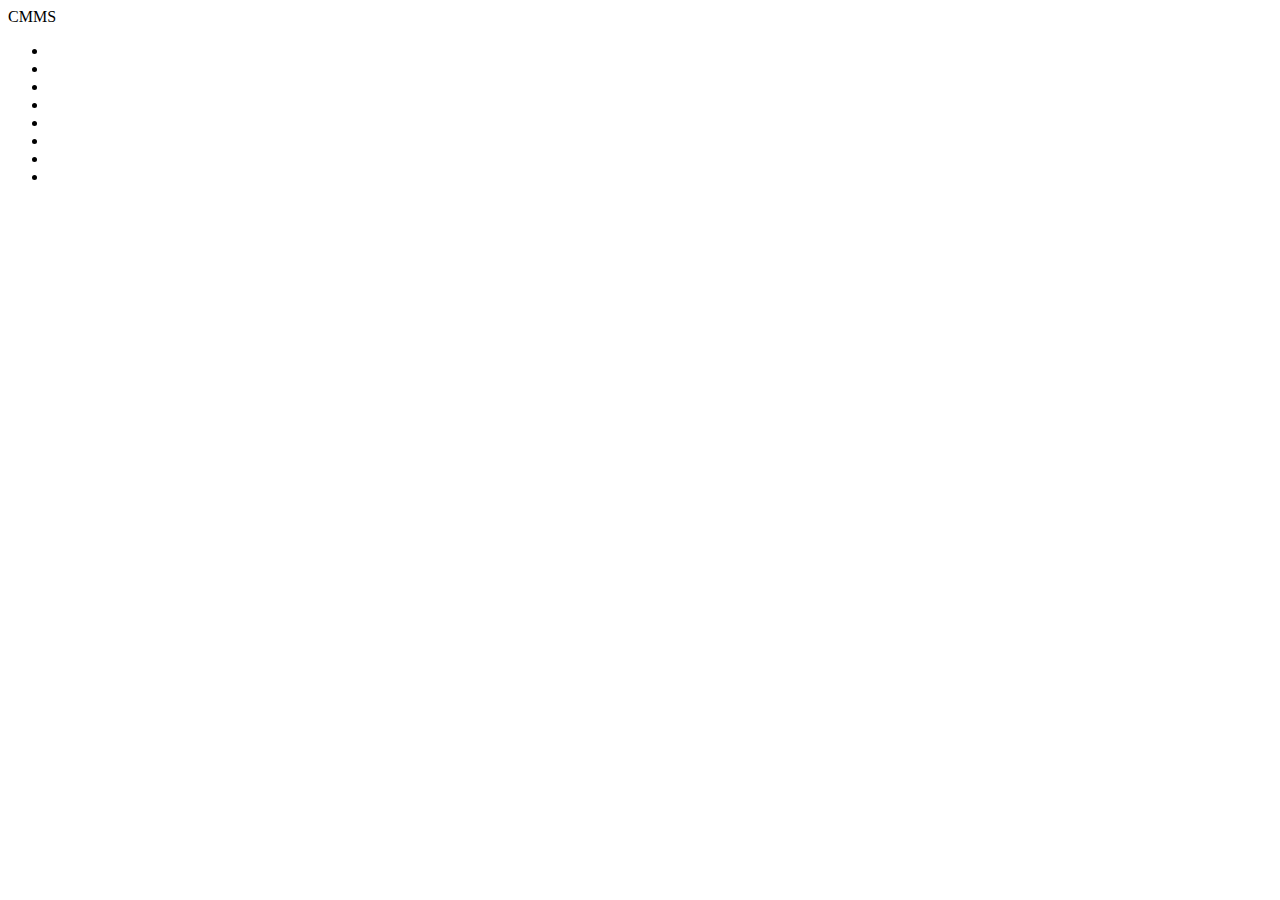
==== assets/index.html @ a40ca6f9 "general update" ====
<!doctype html>
<html lang="en" ng-app="cmms">
  <head>
    <meta charset="utf-8" />
    <meta http-equiv="X-UA-Compatible" content="IE=edge">
    <!--Let browser know website is optimized for mobile-->
    <meta name="viewport" content="width=device-width, initial-scale=1, maximum-scale=1, user-scalable=no">

    <title>CMMS v.3</title>

    <!-- Fonts -->
    <!-- <link rel="stylesheet" href="fonts/Roboto.css">    -->
    <!-- <link rel="stylesheet" href="fonts/Ubuntu.css">    -->
    <link type="text/css" rel="stylesheet" href="css/materialize.css"  media="screen,projection"/>
    <link href="css/app.css" rel="stylesheet" type="text/css">
    <link rel="icon" href="img/favicon.ico" type="image/x-icon">

		<!-- Third Party Scripts -->
    <script type="text/javascript" src="js/jquery.js"></script>
    <script type="text/javascript" src="js/materialize.js"></script>
  </head>

<body id="app">
  <!-- basic layout in here -->
  <div class="row fullscreen" id="layout">
  
    <!-- Nav Bar -->  
    <nav class="blue-grey darken-2">
      <div class="brand-logo">CMMS</div>
      <ul class="right">
        <li id="d-site"></li>
        <li> </li>
        <li> </li>
        <li id="d-username"></li>
        <li> </li>
        <li id="d-role"></li>
        <li> </li>
        <li>
          <a href="#" id="logoutbtn" style="display: none;">Logout</a>
        </li>
      </ul>
    </nav>

    <!-- Temp Splash Screen -->
    <div class="row" id="splash" class="visible">
      <img src="img/sbs01.jpg" alt="">
    </div>

    <!-- Login Screen, initially hidden -->
    <div class="container" id="loginform" style="display:none">
      <form action="#">
      <div class="row">
        <div class="col s6 offset-s3">
          <h3 class="center-align">Login</h3>        
          <div class="row">
            <div class="input-field col s12">
              <input id="l-username" type="text" class="validate" placeholder="User Name">
              <label for="l-username" class="active">User Name</label>
            </div>
          </div>
          <div class="row">
            <div class="input-field col s12">
              <input id="l-passwd" type="password" class="validate" placeholder="Password">
              <label for="l-passwd" class="active">Password</label>
            </div>
          </div>
          <div class="row">
            <div class="input-field col s6">
              <input id="l-remember" type="checkbox">
              <label for="l-remember">Remember Me ?</label>
            </div>
            <div class="input-field col s6">
              <button id="l-loginbtn" class="btn btn-large waves-effect waves-light" name="Login" type="submit">Login</button>
            </div>
          </div>
        </div>
      </div>
      </form>
    </div>

  </div>

</body>

<!-- Our App -->
<script src="app.js"></script>

</html>
---- assets/css/app.css ----
// Application level CSS

.fullscreen {
	height: 100vh;
}

.sidebar {
	/*width: 240px;*/
	overflow: auto;
	height: 100%;
}

.sidebar a {
	//font-weight: bold;
	color: white;	
	padding: 20px;
	line-height: 40px;
	font-weight: 900;
}

.sidebar a :hover {
		background-color: red;
}

.visible,
.hidden {
  overflow: hidden;
  /* This container should not have padding, borders, etc. */
}
.visible {
  visibility: visible;
  opacity: 1;
  transition: opacity 1s linear;
}
.hidden {
  visibility: hidden;
  opacity: 0;
  transition: visibility 0s 1s, opacity 1s linear;
}
.visible > div,
.hidden > div {
  /* Put any padding, border, min-height, etc. here. */
}
.hidden > div {
  margin-top: -10000px;
  transition: margin-top 0s 1s;
}
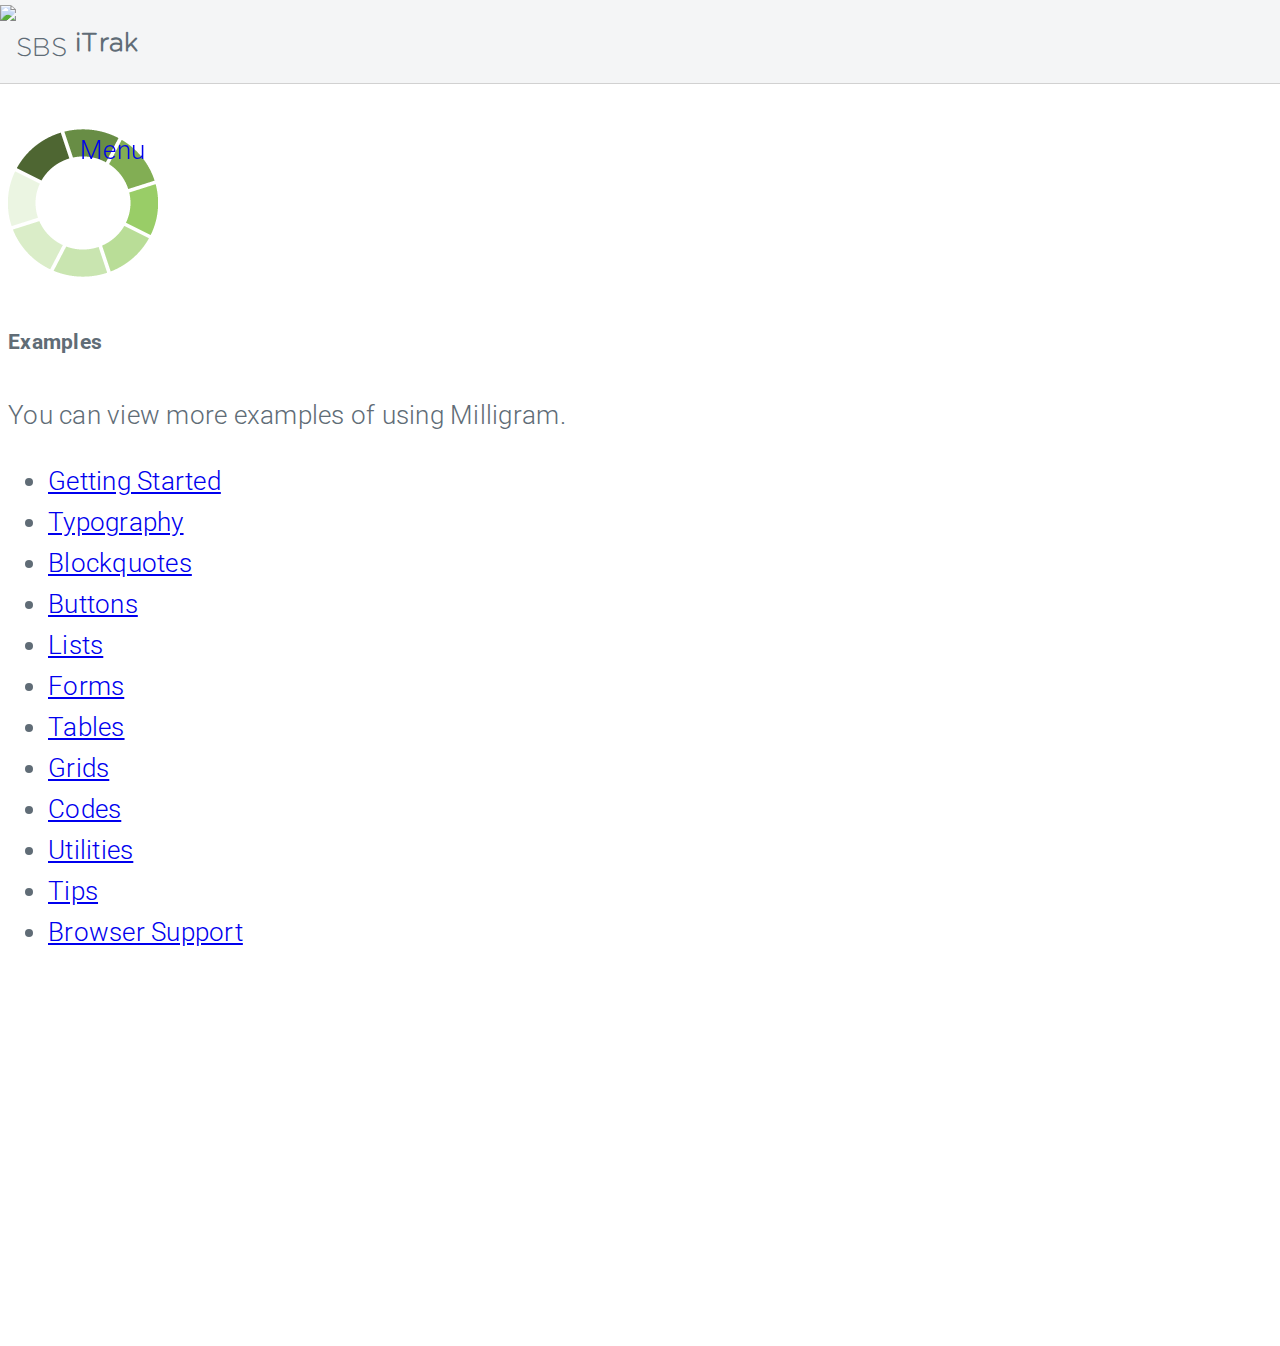
==== commit 2134be51: "milligram FTW" ====
--- a/assets/index.html
+++ b/assets/index.html
@@ -11,74 +11,100 @@
     <!-- Fonts -->
     <!-- <link rel="stylesheet" href="fonts/Roboto.css">    -->
     <!-- <link rel="stylesheet" href="fonts/Ubuntu.css">    -->
-    <link type="text/css" rel="stylesheet" href="css/materialize.css"  media="screen,projection"/>
-    <link href="css/app.css" rel="stylesheet" type="text/css">
+    <!-- <link type="text/css" rel="stylesheet" href="css/materialize.css"  media="screen,projection"/> -->
+    <link type="text/css" rel="stylesheet" href="css/normalize.css"/>
+    <link type="text/css" rel="stylesheet" href="css/milligram.min.css"/>
+    <link type="text/css" href="css/m-style.css" rel="stylesheet">
+
+    <!-- <link type="text/css" href="css/app.css" rel="stylesheet"> -->
+    <!-- <link rel="stylesheet" type="text/css" href="css/gridforms.css">   -->
+
     <link rel="icon" href="img/favicon.ico" type="image/x-icon">
+    <!-- <link href="https://fonts.googleapis.com/icon?family=Material+Icons" rel="stylesheet"> -->
 
-		<!-- Third Party Scripts -->
+    <link rel="stylesheet" href="https://fonts.googleapis.com/css?family=Roboto:300,300italic,700,700italic">
+    <link rel="stylesheet" href="https://cdnjs.cloudflare.com/ajax/libs/font-awesome/4.5.0/css/font-awesome.min.css">
+
+    <!-- Third Party Scripts -->    
+<!-- 
+    Material Design
     <script type="text/javascript" src="js/jquery.js"></script>
     <script type="text/javascript" src="js/materialize.js"></script>
+    <script type="text/javascript" src="js/gridforms.js"></script>
+ -->
   </head>
 
 <body id="app">
   <!-- basic layout in here -->
-  <div class="row fullscreen" id="layout">
-  
-    <!-- Nav Bar -->  
-    <nav class="blue-grey darken-2">
-      <div class="brand-logo">CMMS</div>
-      <ul class="right">
-        <li id="d-site"></li>
-        <li> </li>
-        <li> </li>
-        <li id="d-username"></li>
-        <li> </li>
-        <li id="d-role"></li>
-        <li> </li>
-        <li>
-          <a href="#" id="logoutbtn" style="display: none;">Logout</a>
-        </li>
-      </ul>
-    </nav>
+  <div class="wrapper">
+
+      <nav class="navigation">
+        <section class="container">
+
+          <a class="navigation-title" href="/">
+            <img class="img" src="img/logo.png" height="30" alt="SBS" title="SBS">
+            <h1 class="title">iTrak</h1>
+          </a>
+
+          <ul class="navigation-list float-right">
+            <li class="navigation-item">
+              <a class="navigation-link" href="#popover-grid" data-popover>Menu</a>
+              <div class="popover" style="display: none" id="popover-grid">
+                <ul class="popover-list">
+                  <li class="popover-item"><a class="popover-link" href="https://milligram.github.io/#getting-started" title="Getting Started">Getting Started</a></li>
+                  <li class="popover-item"><a class="popover-link" href="https://milligram.github.io/#typography" title="Typography">Typography</a></li>
+                  <li class="popover-item"><a class="popover-link" href="https://milligram.github.io/#blockquotes" title="Blockquotes">Blockquotes</a></li>
+                  <li class="popover-item"><a class="popover-link" href="https://milligram.github.io/#buttons" title="Buttons">Buttons</a></li>
+                  <li class="popover-item"><a class="popover-link" href="https://milligram.github.io/#lists" title="Lists">Lists</a></li>
+                  <li class="popover-item"><a class="popover-link" href="https://milligram.github.io/#forms" title="Forms">Forms</a></li>
+                  <li class="popover-item"><a class="popover-link" href="https://milligram.github.io/#tables" title="Tables">Tables</a></li>
+                  <li class="popover-item"><a class="popover-link" href="https://milligram.github.io/#grids" title="Grids">Grids</a></li>
+                  <li class="popover-item"><a class="popover-link" href="https://milligram.github.io/#codes" title="Codes">Codes</a></li>
+                  <li class="popover-item"><a class="popover-link" href="https://milligram.github.io/#utilities" title="Utilities">Utilities</a></li>
+                  <li class="popover-item"><a class="popover-link" href="https://milligram.github.io/#tips" title="Tips">Tips</a></li>
+                  <li class="popover-item"><a class="popover-link" href="https://milligram.github.io/#browser-support" title="Browser Support">Browser Support</a></li>
+                  <li class="popover-item"><a class="popover-link" href="https://milligram.github.io/#examples" title="Examples">Examples</a></li>
+                  <li class="popover-item"><a class="popover-link" href="https://milligram.github.io/#contributing" title="Contributing">Contributing</a></li>
+                </ul>
+              </div>
+            </li>
+          </ul>
+
+          <a class="navigation-link" href="#" id="logoutbtn" style="display: none;">
+            <h1 class="title">Logout</h1>
+          </a>
+
+  </section>
+  </nav>
+  </div>
 
     <!-- Temp Splash Screen -->
-    <div class="row" id="splash" class="visible">
-      <img src="img/sbs01.jpg" alt="">
-    </div>
+  <main>
+      <section class="container" id="examples">
+        <img src="img/ajax-loader.gif" alt="">
+        <h5 class="title">Examples</h5>
+        <p>You can view more examples of using Milligram.</p>
+        <p>
+          <ul>
+            <li><a href="https://milligram.github.io/#getting-started" title="Getting Started">Getting Started</a></li>
+            <li><a href="https://milligram.github.io/#typography" title="Typography">Typography</a></li>
+            <li><a href="https://milligram.github.io/#blockquotes" title="Blockquotes">Blockquotes</a></li>
+            <li><a href="https://milligram.github.io/#buttons" title="Buttons">Buttons</a></li>
+            <li><a href="https://milligram.github.io/#lists" title="Lists">Lists</a></li>
+            <li><a href="https://milligram.github.io/#forms" title="Forms">Forms</a></li>
+            <li><a href="https://milligram.github.io/#tables" title="Tables">Tables</a></li>
+            <li><a href="https://milligram.github.io/#grids" title="Grids">Grids</a></li>
+            <li><a href="https://milligram.github.io/#codes" title="Codes">Codes</a></li>
+            <li><a href="https://milligram.github.io/#utilities" title="Utilities">Utilities</a></li>
+            <li><a href="https://milligram.github.io/#tips" title="Tips">Tips</a></li>
+            <li><a href="https://milligram.github.io/#browser-support" title="Browser Support">Browser Support</a></li>
+          </ul>
+        </p>
+      </section>
 
-    <!-- Login Screen, initially hidden -->
-    <div class="container" id="loginform" style="display:none">
-      <form action="#">
-      <div class="row">
-        <div class="col s6 offset-s3">
-          <h3 class="center-align">Login</h3>        
-          <div class="row">
-            <div class="input-field col s12">
-              <input id="l-username" type="text" class="validate" placeholder="User Name">
-              <label for="l-username" class="active">User Name</label>
-            </div>
-          </div>
-          <div class="row">
-            <div class="input-field col s12">
-              <input id="l-passwd" type="password" class="validate" placeholder="Password">
-              <label for="l-passwd" class="active">Password</label>
-            </div>
-          </div>
-          <div class="row">
-            <div class="input-field col s6">
-              <input id="l-remember" type="checkbox">
-              <label for="l-remember">Remember Me ?</label>
-            </div>
-            <div class="input-field col s6">
-              <button id="l-loginbtn" class="btn btn-large waves-effect waves-light" name="Login" type="submit">Login</button>
-            </div>
-          </div>
-        </div>
-      </div>
-      </form>
-    </div>
-
-  </div>
+      <div class="container">
+    </div>  
+  </main>
 
 </body>
 
--- a/assets/css/m-style.css
+++ b/assets/css/m-style.css
@@ -0,0 +1,591 @@
+
+/* Fonts
+// â€“â€“â€“â€“â€“â€“â€“â€“â€“â€“â€“â€“â€“â€“â€“â€“â€“â€“â€“â€“â€“â€“â€“â€“â€“â€“â€“â€“â€“â€“â€“â€“â€“â€“â€“â€“â€“â€“â€“â€“â€“â€“â€“â€“â€“â€“â€“â€“â€“â€“ */
+
+/*
+	Copyright (C) 2011-2015 Hoefler & Co.
+	This software is the property of Hoefler & Co. (H&Co).
+	Your right to access and use this software is subject to the
+	applicable License Agreement, or Terms of Service, that exists
+	between you and H&Co. If no such agreement exists, you may not
+	access or use this software for any purpose.
+	This software may only be hosted at the locations specified in
+	the applicable License Agreement or Terms of Service, and only
+	for the purposes expressly set forth therein. You may not copy,
+	modify, convert, create derivative works from or distribute this
+	software in any way, or make it accessible to any third party,
+	without first obtaining the written permission of H&Co.
+	For more information, please visit us at http://typography.com.
+	171247-88474-20150623
+
+*/
+
+@font-face{ font-family: "Gotham Rounded A"; src: url([data-uri]); font-weight:300; font-style:normal; } @font-face{ font-family: "Gotham Rounded B"; src: url([data-uri]); font-weight:300; font-style:normal; }
+
+body {
+  color: #606c76;
+  font-family: "Roboto", "Helvetica Neue", "Helvetica", "Arial", sans-serif;
+  font-size: 1.6em;
+  font-weight: 300;
+  letter-spacing: 0.01em;
+  line-height: 1.6;
+}
+
+
+/* Base
+// â€“â€“â€“â€“â€“â€“â€“â€“â€“â€“â€“â€“â€“â€“â€“â€“â€“â€“â€“â€“â€“â€“â€“â€“â€“â€“â€“â€“â€“â€“â€“â€“â€“â€“â€“â€“â€“â€“â€“â€“â€“â€“â€“â€“â€“â€“â€“â€“â€“â€“ */
+
+img {
+	max-width: 100%;
+}
+.wrapper {
+	position: relative;
+	display: block;
+	width: 100%;
+	overflow: hidden;
+}
+
+
+/* Sections
+// â€“â€“â€“â€“â€“â€“â€“â€“â€“â€“â€“â€“â€“â€“â€“â€“â€“â€“â€“â€“â€“â€“â€“â€“â€“â€“â€“â€“â€“â€“â€“â€“â€“â€“â€“â€“â€“â€“â€“â€“â€“â€“â€“â€“â€“â€“â€“â€“â€“â€“ */
+
+.container {
+	/*border-top: .1rem solid #d1d1d1;*/
+	padding-top: 7.5rem;
+	padding-bottom: 7.5rem;
+	margin-bottom: 0;
+	max-width: 80.0rem;
+}
+.example .row, .example.row, .example form {
+	margin-bottom: 0;
+}
+.example h1, .example h2, .example h3, .example h4, .example h5, .example h6 {
+	margin-bottom: 1rem;
+}
+
+
+/* Footer
+// â€“â€“â€“â€“â€“â€“â€“â€“â€“â€“â€“â€“â€“â€“â€“â€“â€“â€“â€“â€“â€“â€“â€“â€“â€“â€“â€“â€“â€“â€“â€“â€“â€“â€“â€“â€“â€“â€“â€“â€“â€“â€“â€“â€“â€“â€“â€“â€“â€“â€“ */
+
+.footer .container {
+	padding-bottom: 0;
+	padding-top: 0;
+}
+
+
+/* Header
+// â€“â€“â€“â€“â€“â€“â€“â€“â€“â€“â€“â€“â€“â€“â€“â€“â€“â€“â€“â€“â€“â€“â€“â€“â€“â€“â€“â€“â€“â€“â€“â€“â€“â€“â€“â€“â€“â€“â€“â€“â€“â€“â€“â€“â€“â€“â€“â€“â€“â€“ */
+
+.header {
+	background-color: #f4f5f6;
+	padding-top: 1rem;
+}
+@media (min-width: 40.0rem) {
+	.header {
+		padding-top: 5rem;
+	}
+}
+.header .container {
+	position: relative;
+	border-top: 0;
+	text-align: center;
+}
+.header .title {
+	font-family: 'Gotham Rounded A', 'Gotham Rounded B', 'Helvetica Neue', Arial, sans-serif;
+}
+.header .img {
+	height: 15.0rem;
+	margin-bottom: 2rem;
+}
+.header + section {
+	border-top: 0;
+}
+.header .button {
+	margin-top: 2rem;
+	margin-bottom: 4rem;
+}
+@media (min-width: 40.0rem) {
+	.header .button {
+		margin-top: 2rem;
+		margin-bottom: 4rem;
+	}
+}
+
+
+/* Grid
+// â€“â€“â€“â€“â€“â€“â€“â€“â€“â€“â€“â€“â€“â€“â€“â€“â€“â€“â€“â€“â€“â€“â€“â€“â€“â€“â€“â€“â€“â€“â€“â€“â€“â€“â€“â€“â€“â€“â€“â€“â€“â€“â€“â€“â€“â€“â€“â€“â€“â€“ */
+
+.column-demo {
+	background: #d1d1d1;
+	display: block;
+	text-align: center;
+	border-radius: .4rem;
+	font-size: 1rem;
+	text-transform: uppercase;
+	height: 3.0rem;
+	line-height: 3.0rem;
+	margin-bottom: 2.5rem;
+	font-weight: 600;
+	letter-spacing: .1rem;
+}
+
+
+/* Typography
+// â€“â€“â€“â€“â€“â€“â€“â€“â€“â€“â€“â€“â€“â€“â€“â€“â€“â€“â€“â€“â€“â€“â€“â€“â€“â€“â€“â€“â€“â€“â€“â€“â€“â€“â€“â€“â€“â€“â€“â€“â€“â€“â€“â€“â€“â€“â€“â€“â€“â€“ */
+
+.heading-font-size {
+	font-size: 1.2rem;
+	color: #999;
+	letter-spacing: normal;
+}
+
+
+/* Form
+// â€“â€“â€“â€“â€“â€“â€“â€“â€“â€“â€“â€“â€“â€“â€“â€“â€“â€“â€“â€“â€“â€“â€“â€“â€“â€“â€“â€“â€“â€“â€“â€“â€“â€“â€“â€“â€“â€“â€“â€“â€“â€“â€“â€“â€“â€“â€“â€“â€“â€“ */
+
+.example-send-yourself-copy {
+	float: right;
+	margin-top: 1.2rem;
+}
+
+.remember-me {
+	float: right;
+	margin-top: 1.2rem;
+}
+
+
+/* Tips
+// â€“â€“â€“â€“â€“â€“â€“â€“â€“â€“â€“â€“â€“â€“â€“â€“â€“â€“â€“â€“â€“â€“â€“â€“â€“â€“â€“â€“â€“â€“â€“â€“â€“â€“â€“â€“â€“â€“â€“â€“â€“â€“â€“â€“â€“â€“â€“â€“â€“â€“ */
+
+.button-black {
+	background-color: black;
+	border-color: black;
+}
+.button-black.button-outline {
+	color: black;
+}
+.button-black.button-clear {
+	color: black;
+}
+
+.button-large {
+	font-size: 1.4rem;
+	height: 4.5rem;
+	line-height: 4.5rem;
+	padding: 0 2rem;
+}
+
+.button-small {
+	font-size: .8rem;
+	height: 2.8rem;
+	line-height: 2.8rem;
+	padding: 0 1.5rem;
+}
+
+
+/* Snippets, Exemples
+// â€“â€“â€“â€“â€“â€“â€“â€“â€“â€“â€“â€“â€“â€“â€“â€“â€“â€“â€“â€“â€“â€“â€“â€“â€“â€“â€“â€“â€“â€“â€“â€“â€“â€“â€“â€“â€“â€“â€“â€“â€“â€“â€“â€“â€“â€“â€“â€“â€“â€“ */
+
+.example {
+	position: relative;
+	margin-top: 4rem;
+}
+.example-header {
+	font-weight: 600;
+	margin-top: 1.5rem;
+	margin-bottom: .5rem;
+}
+.example-description {
+	margin-bottom: 1.5rem;
+}
+.example-screenshot-wrapper {
+	display: block;
+	position: relative;
+	overflow: hidden;
+	border-radius: .6rem;
+	border: .1rem solid #d1d1d1;
+	height: 25.0rem;
+}
+.example-screenshot {
+	width: 100%;
+	height: auto;
+}
+.example-screenshot.coming-soon {
+	width: auto;
+	position: absolute;
+	background: #d1d1d1;
+	top: .5rem;
+	right: .5rem;
+	bottom: .5rem;
+	left: .5rem;
+}
+.example-screenshot-wrapper {
+	position: absolute;
+	width: 48%;
+	height: 100%;
+	left: 0;
+	max-height: none;
+}
+
+
+/* Navbar
+// â€“â€“â€“â€“â€“â€“â€“â€“â€“â€“â€“â€“â€“â€“â€“â€“â€“â€“â€“â€“â€“â€“â€“â€“â€“â€“â€“â€“â€“â€“â€“â€“â€“â€“â€“â€“â€“â€“â€“â€“â€“â€“â€“â€“â€“â€“â€“â€“â€“â€“ */
+
+.navigation {
+	left: 0;
+	max-width: 100%;
+	position: fixed;
+	right: 0;
+	top: 0;
+	max-width: 100vw;
+	z-index: 99;
+}
+/* Re-overiding the width 100% declaration to match size of% based container */
+.navigation .container {
+	padding-top: 0;
+	padding-bottom: 0;
+}
+.navigation {
+	background: #f4f5f6;
+	border-bottom: .1rem solid #d1d1d1;
+	display: block;
+	height: 5.2rem;
+	width: 100%;
+}
+.navigation-list {
+	list-style: none;
+	margin-bottom: 0;
+	margin-right: 5.0rem;
+}
+@media (min-width: 80.0rem) {
+	.navigation-list {
+		margin-right: 0;
+	}
+}
+.navigation-item {
+	float: left;
+	margin-bottom: 0;
+	margin-left: 2.5rem;
+	position: relative;
+}
+.navigation .img {
+	position: relative;
+	top: .3rem;
+	height: 2.0rem;
+}
+.navigation .title,
+.navigation-title {
+	color: #606c76;
+	display: inline;
+	font-family: 'Gotham Rounded A', 'Gotham Rounded B', 'Helvetica Neue', Arial, sans-serif;
+	line-height: 5.2rem;
+	font-size: 1.6rem;
+	padding: 0;
+	position: relative;
+	text-decoration: none;
+}
+.navigation-link {
+	display: inline;
+	line-height: 5.2rem;
+	font-size: 1.6rem;
+	padding: 0;
+	text-decoration: none;
+}
+.navigation-link.active {
+	color: #606c76;
+}
+
+/* Github */
+.github-corner {
+	border: 0;
+	color: #f4f5f6;
+	fill: #9b4dcA;
+	height: 5.2rem;
+	position: fixed;
+	right: 0;
+	z-index: 99;
+	top: 0;
+	width: 5.2rem;
+}
+.github-corner:hover .octo-arm {
+	-webkit-animation: octocat-wave 560ms infinite;
+	-moz-animation: octocat-wave 560ms infinite;
+	-ms-animation: octocat-wave 560ms infinite;
+	-o-animation: octocat-wave 560ms infinite;
+	animation: octocat-wave 560ms infinite;
+}
+@-webkit-keyframes octocat-wave {
+	0% , 50% {
+		-webkit-transform: rotate(0);
+		-moz-transform: rotate(0);
+		-ms-transform: rotate(0);
+		-o-transform: rotate(0);
+		transform: rotate(0);
+	}
+	25% , 75% {
+		-webkit-transform: rotate(-25deg);
+		-moz-transform: rotate(-25deg);
+		-ms-transform: rotate(-25deg);
+		-o-transform: rotate(-25deg);
+		transform: rotate(-25deg);
+	}
+}
+@-moz-keyframes octocat-wave {
+	0% , 50% {
+		-webkit-transform: rotate(0);
+		-moz-transform: rotate(0);
+		-ms-transform: rotate(0);
+		-o-transform: rotate(0);
+		transform: rotate(0);
+	}
+	25% , 75% {
+		-webkit-transform: rotate(-25deg);
+		-moz-transform: rotate(-25deg);
+		-ms-transform: rotate(-25deg);
+		-o-transform: rotate(-25deg);
+		transform: rotate(-25deg);
+	}
+}
+@-ms-keyframes octocat-wave {
+	0% , 50% {
+		-webkit-transform: rotate(0);
+		-moz-transform: rotate(0);
+		-ms-transform: rotate(0);
+		-o-transform: rotate(0);
+		transform: rotate(0);
+	}
+	25% , 75% {
+		-webkit-transform: rotate(-25deg);
+		-moz-transform: rotate(-25deg);
+		-ms-transform: rotate(-25deg);
+		-o-transform: rotate(-25deg);
+		transform: rotate(-25deg);
+	}
+}
+@-o-keyframes octocat-wave {
+	0% , 50% {
+		-webkit-transform: rotate(0);
+		-moz-transform: rotate(0);
+		-ms-transform: rotate(0);
+		-o-transform: rotate(0);
+		transform: rotate(0);
+	}
+	25% , 75% {
+		-webkit-transform: rotate(-25deg);
+		-moz-transform: rotate(-25deg);
+		-ms-transform: rotate(-25deg);
+		-o-transform: rotate(-25deg);
+		transform: rotate(-25deg);
+	}
+}
+@keyframes octocat-wave {
+	0% , 50% {
+		-webkit-transform: rotate(0);
+		transform: rotate(0);
+	}
+	25% , 75% {
+		-webkit-transform: rotate(-25deg);
+		transform: rotate(-25deg);
+	}
+}
+
+
+/* Popover
+// â€“â€“â€“â€“â€“â€“â€“â€“â€“â€“â€“â€“â€“â€“â€“â€“â€“â€“â€“â€“â€“â€“â€“â€“â€“â€“â€“â€“â€“â€“â€“â€“â€“â€“â€“â€“â€“â€“â€“â€“â€“â€“â€“â€“â€“â€“â€“â€“â€“â€“ */
+
+.popover.popover-open {
+	display: block;
+}
+.popover {
+	background: #fff;
+	border: .1rem solid #d1d1d1;
+	border-radius: .4rem;
+	display: none;
+	left: 50%;
+	min-width: 13.4rem;
+	position: absolute;
+	top: 94%;
+	-webkit-filter: drop-shadow(0 0 .6rem rgba(0,0,0,.1));
+	-moz-filter: drop-shadow(0 0 .6rem rgba(0,0,0,.1));
+	filter: drop-shadow(0 0 .6rem rgba(0,0,0,.1));
+	-webkit-transform: translateX(-50%);
+	-moz-transform: translateX(-50%);
+	-ms-transform: translateX(-50%);
+	transform: translateX(-50%);
+}
+.popover-item:first-child .popover-link:after, .popover-item:first-child .popover-link:before {
+	bottom: 100%;
+	left: 50%;
+	border: solid transparent;
+	content: ' ';
+	height: 0;
+	width: 0;
+	position: absolute;
+	pointer-events: none;
+}
+.popover-item:first-child .popover-link:after {
+	border-color: transparent;
+	border-bottom-color: #fff;
+	border-width: 1.0rem;
+	margin-left: -1.0rem;
+}
+.popover-item:first-child .popover-link:before {
+	border-color: rgba(238, 238, 238, 0);
+	border-bottom-color: #d1d1d1;
+	border-width: 1.1rem;
+	margin-left: -1.1rem;
+}
+.popover-list {
+	padding: 0;
+	margin: 0;
+	list-style: none;
+}
+.popover-item {
+	padding: 0;
+	margin: 0;
+}
+.popover-link {
+	position: relative;
+	color: #606c76;
+	display: block;
+	padding: .8rem 2.0rem;
+	border-bottom: .1rem solid #d1d1d1;
+	text-decoration: none;
+	font-size: 1.2rem;
+	text-align: center;
+}
+.popover-item:first-child .popover-link {
+	border-radius: .4rem .4rem 0 0;
+}
+.popover-item:last-child .popover-link {
+	border-radius: 0 0 .4rem .4rem;
+	border-bottom-width: 0;
+}
+.popover-link:hover {
+	color: #ffffff;
+	background: #9b4dca;
+}
+.popover-link:hover, .popover-item:first-child .popover-link:hover:after {
+	border-bottom-color: #9b4dca;
+}
+
+
+/* Share */
+.share,
+.share-list,
+.share-list a {
+	position: relative;
+	text-decoration: none;
+}
+.share-item {
+	display: inline-block;
+	margin: 1.0rem .1rem;
+}
+.share-icon {
+	background-color: #9b4dca;
+	border-radius: .4rem;
+	color: #ffffff;
+	display: block;
+	font-size: 1.5rem;
+	height: 2.2rem;
+	line-height: 2.2rem;
+	text-align: center;
+	width: 5.0rem;
+}
+.share-icon:hover {
+	background-color: #606c76;
+}
+
+@media (min-width: 40.0rem) {
+	.only-mobile {
+		display: none;
+	}
+}
+
+
+/* Prettify
+// â€“â€“â€“â€“â€“â€“â€“â€“â€“â€“â€“â€“â€“â€“â€“â€“â€“â€“â€“â€“â€“â€“â€“â€“â€“â€“â€“â€“â€“â€“â€“â€“â€“â€“â€“â€“â€“â€“â€“â€“â€“â€“â€“â€“â€“â€“â€“â€“â€“â€“ */
+
+pre.prettyprint {
+	border: 0 !important;
+	border-left: .3rem solid #9b4dca !important;
+	color: #655d5d;
+}
+/* string content */
+pre.prettyprint .str { color: #4b8b8b; }
+/* a keyword */
+pre.prettyprint .kwd { color: #8464c4; }
+/* a comment */
+pre.prettyprint .com { color: #adadad; }
+/* a type name */
+pre.prettyprint .typ { color: #7272ca; }
+/* a literal value */
+pre.prettyprint .lit { color: #9b4dca; }
+/* punctuation */
+pre.prettyprint .pun { color: #5485b6; }
+/* lisp open bracket */
+pre.prettyprint .opn { color: #f4ecec; }
+/* lisp close bracket */
+pre.prettyprint .clo { color: #f4ecec; }
+/* a markup tag name */
+pre.prettyprint .tag { color: #9b4dca; }
+/* a markup attribute name */
+pre.prettyprint .atn { color: #9b4dca; }
+/* a markup attribute value */
+pre.prettyprint .atv { color: #5485b6; }
+/* a declaration */
+pre.prettyprint .dec { color: #b45a3c; }
+/* a variable name */
+pre.prettyprint .var { color: #ca4949; }
+/* a function name */
+pre.prettyprint .fun { color: #7272ca; }
+/* markdown content */
+pre.prettyprint.lang-md * { color: #655d5d !important; }
+
+
+/* Carbon
+// â€“â€“â€“â€“â€“â€“â€“â€“â€“â€“â€“â€“â€“â€“â€“â€“â€“â€“â€“â€“â€“â€“â€“â€“â€“â€“â€“â€“â€“â€“â€“â€“â€“â€“â€“â€“â€“â€“â€“â€“â€“â€“â€“â€“â€“â€“â€“â€“â€“â€“ */
+
+#carbonads {
+	color: #606c76;
+	display: block;
+	/*font-family: Verdana, 'Helvetica Neue', Helvetica, sans-serif;*/
+	line-height: 1.6;
+	margin: 0 auto;
+	max-width: 33.0rem;
+	background-color: #fff;
+	border-radius: 4px;
+	overflow: hidden;
+	padding: 1.5rem;
+}
+#carbonads span {
+	display: block;
+	overflow: hidden;
+}
+.carbon-text,
+.carbon-poweredby {
+	color: #606c76;
+	display: block;
+	float: right;
+	font-size: 1.2rem;
+	max-width: 44%;
+	width: 44%;
+	text-align: left;
+}
+@media (min-width: 40.0rem) {
+	.carbon-text,
+	.carbon-poweredby {
+		max-width: 52%;
+		width: 52%;
+	}
+}
+.carbon-poweredby {
+	margin: 0;
+	margin-top: -2.5rem;
+}
+.carbon-img {
+	float: left;
+	margin-right: 1rem;
+}
+
+
--- a/assets/css/gridforms.css
+++ b/assets/css/gridforms.css
@@ -0,0 +1,107 @@
+.grid-form *, .grid-form *:before, .grid-form *:after { -webkit-box-sizing: border-box; -moz-box-sizing: border-box; box-sizing: border-box; }
+.grid-form input[type="text"], .grid-form input[type="email"], .grid-form input[type="number"], .grid-form input[type="password"], .grid-form input[type="search"], .grid-form input[type="tel"], .grid-form input[type="url"], .grid-form input[type="color"], .grid-form input[type="date"], .grid-form input[type="datetime"], .grid-form input[type="datetime-local"], .grid-form input[type="month"], .grid-form input[type="time"], .grid-form input[type="week"], .grid-form textarea, .grid-form select { font-size: 18px; padding: 0; margin: 0; width: 100%; }
+.grid-form input[type="text"], .grid-form input[type="email"], .grid-form input[type="number"], .grid-form input[type="password"], .grid-form input[type="search"], .grid-form input[type="tel"], .grid-form input[type="url"], .grid-form input[type="color"], .grid-form input[type="date"], .grid-form input[type="datetime"], .grid-form input[type="datetime-local"], .grid-form input[type="month"], .grid-form input[type="time"], .grid-form input[type="week"], .grid-form textarea { border: 0; background: transparent; }
+.grid-form input[type="text"]::-webkit-input-placeholder, .grid-form input[type="email"]::-webkit-input-placeholder, .grid-form input[type="number"]::-webkit-input-placeholder, .grid-form input[type="password"]::-webkit-input-placeholder, .grid-form input[type="search"]::-webkit-input-placeholder, .grid-form input[type="tel"]::-webkit-input-placeholder, .grid-form input[type="url"]::-webkit-input-placeholder, .grid-form input[type="color"]::-webkit-input-placeholder, .grid-form input[type="date"]::-webkit-input-placeholder, .grid-form input[type="datetime"]::-webkit-input-placeholder, .grid-form input[type="datetime-local"]::-webkit-input-placeholder, .grid-form input[type="month"]::-webkit-input-placeholder, .grid-form input[type="time"]::-webkit-input-placeholder, .grid-form input[type="week"]::-webkit-input-placeholder, .grid-form textarea::-webkit-input-placeholder { font-weight: 100; color: #595959; }
+.grid-form input[type="text"]:-moz-placeholder, .grid-form input[type="email"]:-moz-placeholder, .grid-form input[type="number"]:-moz-placeholder, .grid-form input[type="password"]:-moz-placeholder, .grid-form input[type="search"]:-moz-placeholder, .grid-form input[type="tel"]:-moz-placeholder, .grid-form input[type="url"]:-moz-placeholder, .grid-form input[type="color"]:-moz-placeholder, .grid-form input[type="date"]:-moz-placeholder, .grid-form input[type="datetime"]:-moz-placeholder, .grid-form input[type="datetime-local"]:-moz-placeholder, .grid-form input[type="month"]:-moz-placeholder, .grid-form input[type="time"]:-moz-placeholder, .grid-form input[type="week"]:-moz-placeholder, .grid-form textarea:-moz-placeholder { font-weight: 100; color: #595959; }
+.grid-form input[type="text"]:focus, .grid-form input[type="email"]:focus, .grid-form input[type="number"]:focus, .grid-form input[type="password"]:focus, .grid-form input[type="search"]:focus, .grid-form input[type="tel"]:focus, .grid-form input[type="url"]:focus, .grid-form input[type="color"]:focus, .grid-form input[type="date"]:focus, .grid-form input[type="datetime"]:focus, .grid-form input[type="datetime-local"]:focus, .grid-form input[type="month"]:focus, .grid-form input[type="time"]:focus, .grid-form input[type="week"]:focus, .grid-form textarea:focus { outline: none; }
+.grid-form fieldset { border: none; padding: 0; margin: 0; }
+.grid-form fieldset legend { border: none; border-bottom: 4px solid #404040; color: #404040; font-size: 18px; font-weight: bold; padding-bottom: 5px; position: static; width: 100%; }
+.grid-form fieldset fieldset legend { border-bottom: 2px solid #404040; font-weight: normal; }
+.grid-form fieldset fieldset fieldset legend { border-bottom: 1px solid #404040; font-weight: normal; font-size: 15px; }
+.grid-form [data-row-span] { border-bottom: 1px solid #333; width: 100%; zoom: 1; }
+.grid-form [data-row-span]:before, .grid-form [data-row-span]:after { content: ""; display: table; }
+.grid-form [data-row-span]:after { clear: both; }
+@media only screen and (min-width: 0) and (max-width: 700px) { .grid-form [data-row-span] { border-bottom: none; } }
+.grid-form [data-row-span] [data-field-span] { padding: 8px; float: left; }
+@media only screen and (min-width: 0) and (max-width: 700px) { .grid-form [data-row-span] [data-field-span] { border-bottom: 1px solid #333; width: 100% !important; } }
+@media only screen and (min-width: 700px) { .grid-form [data-row-span] [data-field-span] { border-right: 1px solid #333; display: block; } }
+.grid-form [data-row-span] [data-field-span] label:first-child { margin-top: 0; text-transform: uppercase; letter-spacing: 1px; font-size: 10px; color: #333; display: block; margin-bottom: 4px; }
+.grid-form [data-row-span] [data-field-span] label:first-child:hover { cursor: text; }
+.grid-form [data-row-span] [data-field-span]:last-child { border-right: none; }
+.grid-form [data-row-span] [data-field-span].focus { background: #fffad4; }
+.grid-form [data-row-span] [data-field-span].focus label { color: #262626; }
+.grid-form [data-row-span] [data-field-span]:hover { background: #fffded; cursor: text; }
+@media print { .grid-form [data-row-span] { display: table; height: 56px; page-break-inside: avoid; }
+  .grid-form [data-row-span] [data-field-span] { border-right: 1px solid #333333; display: table-cell; float: none; }
+  .grid-form [data-row-span] [data-field-span].focus, .grid-form [data-row-span] [data-field-span]:hover { background: none; }
+  .grid-form [data-row-span] [data-field-span] label:first-child { letter-spacing: 0; } }
+.grid-form [data-row-span="1"] > [data-field-span="1"] { width: 100%; }
+.grid-form [data-row-span="2"] > [data-field-span="1"] { width: 50%; }
+.grid-form [data-row-span="2"] > [data-field-span="2"] { width: 100%; }
+.grid-form [data-row-span="3"] > [data-field-span="1"] { width: 33.33333%; }
+.grid-form [data-row-span="3"] > [data-field-span="2"] { width: 66.66667%; }
+.grid-form [data-row-span="3"] > [data-field-span="3"] { width: 100%; }
+.grid-form [data-row-span="4"] > [data-field-span="1"] { width: 25%; }
+.grid-form [data-row-span="4"] > [data-field-span="2"] { width: 50%; }
+.grid-form [data-row-span="4"] > [data-field-span="3"] { width: 75%; }
+.grid-form [data-row-span="4"] > [data-field-span="4"] { width: 100%; }
+.grid-form [data-row-span="5"] > [data-field-span="1"] { width: 20%; }
+.grid-form [data-row-span="5"] > [data-field-span="2"] { width: 40%; }
+.grid-form [data-row-span="5"] > [data-field-span="3"] { width: 60%; }
+.grid-form [data-row-span="5"] > [data-field-span="4"] { width: 80%; }
+.grid-form [data-row-span="5"] > [data-field-span="5"] { width: 100%; }
+.grid-form [data-row-span="6"] > [data-field-span="1"] { width: 16.66667%; }
+.grid-form [data-row-span="6"] > [data-field-span="2"] { width: 33.33333%; }
+.grid-form [data-row-span="6"] > [data-field-span="3"] { width: 50%; }
+.grid-form [data-row-span="6"] > [data-field-span="4"] { width: 66.66667%; }
+.grid-form [data-row-span="6"] > [data-field-span="5"] { width: 83.33333%; }
+.grid-form [data-row-span="6"] > [data-field-span="6"] { width: 100%; }
+.grid-form [data-row-span="7"] > [data-field-span="1"] { width: 14.28571%; }
+.grid-form [data-row-span="7"] > [data-field-span="2"] { width: 28.57143%; }
+.grid-form [data-row-span="7"] > [data-field-span="3"] { width: 42.85714%; }
+.grid-form [data-row-span="7"] > [data-field-span="4"] { width: 57.14286%; }
+.grid-form [data-row-span="7"] > [data-field-span="5"] { width: 71.42857%; }
+.grid-form [data-row-span="7"] > [data-field-span="6"] { width: 85.71429%; }
+.grid-form [data-row-span="7"] > [data-field-span="7"] { width: 100%; }
+.grid-form [data-row-span="8"] > [data-field-span="1"] { width: 12.5%; }
+.grid-form [data-row-span="8"] > [data-field-span="2"] { width: 25%; }
+.grid-form [data-row-span="8"] > [data-field-span="3"] { width: 37.5%; }
+.grid-form [data-row-span="8"] > [data-field-span="4"] { width: 50%; }
+.grid-form [data-row-span="8"] > [data-field-span="5"] { width: 62.5%; }
+.grid-form [data-row-span="8"] > [data-field-span="6"] { width: 75%; }
+.grid-form [data-row-span="8"] > [data-field-span="7"] { width: 87.5%; }
+.grid-form [data-row-span="8"] > [data-field-span="8"] { width: 100%; }
+.grid-form [data-row-span="9"] > [data-field-span="1"] { width: 11.11111%; }
+.grid-form [data-row-span="9"] > [data-field-span="2"] { width: 22.22222%; }
+.grid-form [data-row-span="9"] > [data-field-span="3"] { width: 33.33333%; }
+.grid-form [data-row-span="9"] > [data-field-span="4"] { width: 44.44444%; }
+.grid-form [data-row-span="9"] > [data-field-span="5"] { width: 55.55556%; }
+.grid-form [data-row-span="9"] > [data-field-span="6"] { width: 66.66667%; }
+.grid-form [data-row-span="9"] > [data-field-span="7"] { width: 77.77778%; }
+.grid-form [data-row-span="9"] > [data-field-span="8"] { width: 88.88889%; }
+.grid-form [data-row-span="9"] > [data-field-span="9"] { width: 100%; }
+.grid-form [data-row-span="10"] > [data-field-span="1"] { width: 10%; }
+.grid-form [data-row-span="10"] > [data-field-span="2"] { width: 20%; }
+.grid-form [data-row-span="10"] > [data-field-span="3"] { width: 30%; }
+.grid-form [data-row-span="10"] > [data-field-span="4"] { width: 40%; }
+.grid-form [data-row-span="10"] > [data-field-span="5"] { width: 50%; }
+.grid-form [data-row-span="10"] > [data-field-span="6"] { width: 60%; }
+.grid-form [data-row-span="10"] > [data-field-span="7"] { width: 70%; }
+.grid-form [data-row-span="10"] > [data-field-span="8"] { width: 80%; }
+.grid-form [data-row-span="10"] > [data-field-span="9"] { width: 90%; }
+.grid-form [data-row-span="10"] > [data-field-span="10"] { width: 100%; }
+.grid-form [data-row-span="11"] > [data-field-span="1"] { width: 9.09091%; }
+.grid-form [data-row-span="11"] > [data-field-span="2"] { width: 18.18182%; }
+.grid-form [data-row-span="11"] > [data-field-span="3"] { width: 27.27273%; }
+.grid-form [data-row-span="11"] > [data-field-span="4"] { width: 36.36364%; }
+.grid-form [data-row-span="11"] > [data-field-span="5"] { width: 45.45455%; }
+.grid-form [data-row-span="11"] > [data-field-span="6"] { width: 54.54545%; }
+.grid-form [data-row-span="11"] > [data-field-span="7"] { width: 63.63636%; }
+.grid-form [data-row-span="11"] > [data-field-span="8"] { width: 72.72727%; }
+.grid-form [data-row-span="11"] > [data-field-span="9"] { width: 81.81818%; }
+.grid-form [data-row-span="11"] > [data-field-span="10"] { width: 90.90909%; }
+.grid-form [data-row-span="11"] > [data-field-span="11"] { width: 100%; }
+.grid-form [data-row-span="12"] > [data-field-span="1"] { width: 8.33333%; }
+.grid-form [data-row-span="12"] > [data-field-span="2"] { width: 16.66667%; }
+.grid-form [data-row-span="12"] > [data-field-span="3"] { width: 25%; }
+.grid-form [data-row-span="12"] > [data-field-span="4"] { width: 33.33333%; }
+.grid-form [data-row-span="12"] > [data-field-span="5"] { width: 41.66667%; }
+.grid-form [data-row-span="12"] > [data-field-span="6"] { width: 50%; }
+.grid-form [data-row-span="12"] > [data-field-span="7"] { width: 58.33333%; }
+.grid-form [data-row-span="12"] > [data-field-span="8"] { width: 66.66667%; }
+.grid-form [data-row-span="12"] > [data-field-span="9"] { width: 75%; }
+.grid-form [data-row-span="12"] > [data-field-span="10"] { width: 83.33333%; }
+.grid-form [data-row-span="12"] > [data-field-span="11"] { width: 91.66667%; }
+.grid-form [data-row-span="12"] > [data-field-span="12"] { width: 100%; }
+
+/*# sourceMappingURL=gridforms.css.map */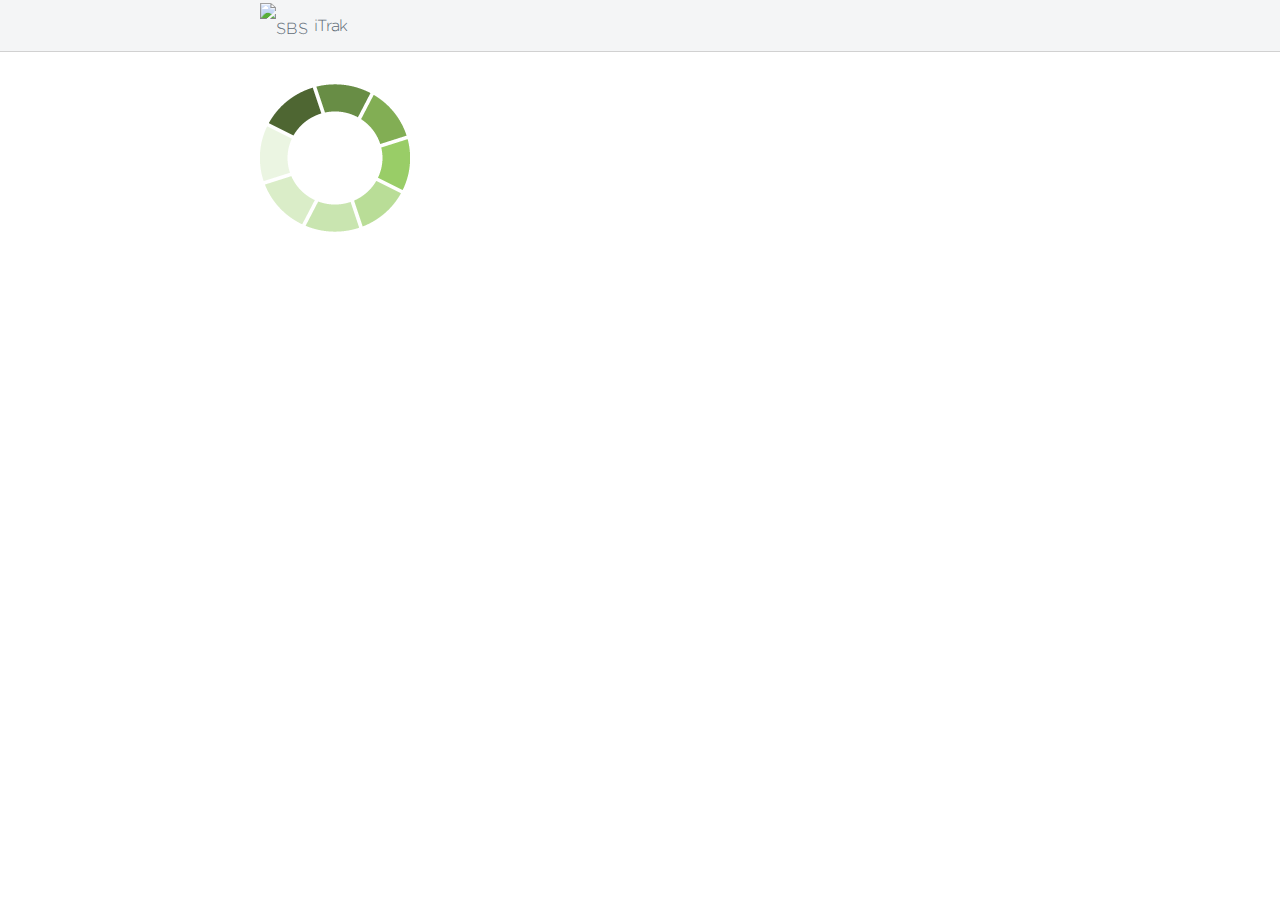
==== commit ddbda7e9: "get the worker view inline with the cmms version" ====
--- a/assets/index.html
+++ b/assets/index.html
@@ -6,104 +6,43 @@
     <!--Let browser know website is optimized for mobile-->
     <meta name="viewport" content="width=device-width, initial-scale=1, maximum-scale=1, user-scalable=no">
 
+    <link rel="icon" href="img/favicon.ico" type="image/x-icon">
     <title>CMMS v.3</title>
 
     <!-- Fonts -->
-    <!-- <link rel="stylesheet" href="fonts/Roboto.css">    -->
-    <!-- <link rel="stylesheet" href="fonts/Ubuntu.css">    -->
-    <!-- <link type="text/css" rel="stylesheet" href="css/materialize.css"  media="screen,projection"/> -->
+    <link rel="stylesheet" href="fonts/Roboto.css">   
+    <link rel="stylesheet" href="css/font-awesome.css">   
+
+    <!-- Styles -->
     <link type="text/css" rel="stylesheet" href="css/normalize.css"/>
-    <link type="text/css" rel="stylesheet" href="css/milligram.min.css"/>
-    <link type="text/css" href="css/m-style.css" rel="stylesheet">
+    <link type="text/css" rel="stylesheet" href="css/app.css"/>
+    <link type="text/css" rel="stylesheet" href="css/gridforms.css"/>
 
-    <!-- <link type="text/css" href="css/app.css" rel="stylesheet"> -->
-    <!-- <link rel="stylesheet" type="text/css" href="css/gridforms.css">   -->
-
-    <link rel="icon" href="img/favicon.ico" type="image/x-icon">
-    <!-- <link href="https://fonts.googleapis.com/icon?family=Material+Icons" rel="stylesheet"> -->
-
-    <link rel="stylesheet" href="https://fonts.googleapis.com/css?family=Roboto:300,300italic,700,700italic">
-    <link rel="stylesheet" href="https://cdnjs.cloudflare.com/ajax/libs/font-awesome/4.5.0/css/font-awesome.min.css">
-
-    <!-- Third Party Scripts -->    
-<!-- 
-    Material Design
-    <script type="text/javascript" src="js/jquery.js"></script>
-    <script type="text/javascript" src="js/materialize.js"></script>
-    <script type="text/javascript" src="js/gridforms.js"></script>
- -->
   </head>
 
 <body id="app">
   <!-- basic layout in here -->
   <div class="wrapper">
 
-      <nav class="navigation">
-        <section class="container">
+    <nav class="navigation">
+      <section class="container">
+        <a class="navigation-title" href="/">
+          <img class="img" src="img/logo.png" height="30" alt="SBS" title="SBS">
+          <h1 class="title">iTrak</h1>
+        </a>
 
-          <a class="navigation-title" href="/">
-            <img class="img" src="img/logo.png" height="30" alt="SBS" title="SBS">
-            <h1 class="title">iTrak</h1>
-          </a>
-
-          <ul class="navigation-list float-right">
-            <li class="navigation-item">
-              <a class="navigation-link" href="#popover-grid" data-popover>Menu</a>
-              <div class="popover" style="display: none" id="popover-grid">
-                <ul class="popover-list">
-                  <li class="popover-item"><a class="popover-link" href="https://milligram.github.io/#getting-started" title="Getting Started">Getting Started</a></li>
-                  <li class="popover-item"><a class="popover-link" href="https://milligram.github.io/#typography" title="Typography">Typography</a></li>
-                  <li class="popover-item"><a class="popover-link" href="https://milligram.github.io/#blockquotes" title="Blockquotes">Blockquotes</a></li>
-                  <li class="popover-item"><a class="popover-link" href="https://milligram.github.io/#buttons" title="Buttons">Buttons</a></li>
-                  <li class="popover-item"><a class="popover-link" href="https://milligram.github.io/#lists" title="Lists">Lists</a></li>
-                  <li class="popover-item"><a class="popover-link" href="https://milligram.github.io/#forms" title="Forms">Forms</a></li>
-                  <li class="popover-item"><a class="popover-link" href="https://milligram.github.io/#tables" title="Tables">Tables</a></li>
-                  <li class="popover-item"><a class="popover-link" href="https://milligram.github.io/#grids" title="Grids">Grids</a></li>
-                  <li class="popover-item"><a class="popover-link" href="https://milligram.github.io/#codes" title="Codes">Codes</a></li>
-                  <li class="popover-item"><a class="popover-link" href="https://milligram.github.io/#utilities" title="Utilities">Utilities</a></li>
-                  <li class="popover-item"><a class="popover-link" href="https://milligram.github.io/#tips" title="Tips">Tips</a></li>
-                  <li class="popover-item"><a class="popover-link" href="https://milligram.github.io/#browser-support" title="Browser Support">Browser Support</a></li>
-                  <li class="popover-item"><a class="popover-link" href="https://milligram.github.io/#examples" title="Examples">Examples</a></li>
-                  <li class="popover-item"><a class="popover-link" href="https://milligram.github.io/#contributing" title="Contributing">Contributing</a></li>
-                </ul>
-              </div>
-            </li>
-          </ul>
-
-          <a class="navigation-link" href="#" id="logoutbtn" style="display: none;">
-            <h1 class="title">Logout</h1>
-          </a>
-
-  </section>
-  </nav>
+        <a class="navigation-link float-right" href="#" id="logoutbtn" style="display: none;">
+          <h1 class="title">Logout</h1>
+        </a>
+      </section>
+    </nav>
   </div>
 
-    <!-- Temp Splash Screen -->
+  <!-- Temp Splash Screen -->
   <main>
-      <section class="container" id="examples">
-        <img src="img/ajax-loader.gif" alt="">
-        <h5 class="title">Examples</h5>
-        <p>You can view more examples of using Milligram.</p>
-        <p>
-          <ul>
-            <li><a href="https://milligram.github.io/#getting-started" title="Getting Started">Getting Started</a></li>
-            <li><a href="https://milligram.github.io/#typography" title="Typography">Typography</a></li>
-            <li><a href="https://milligram.github.io/#blockquotes" title="Blockquotes">Blockquotes</a></li>
-            <li><a href="https://milligram.github.io/#buttons" title="Buttons">Buttons</a></li>
-            <li><a href="https://milligram.github.io/#lists" title="Lists">Lists</a></li>
-            <li><a href="https://milligram.github.io/#forms" title="Forms">Forms</a></li>
-            <li><a href="https://milligram.github.io/#tables" title="Tables">Tables</a></li>
-            <li><a href="https://milligram.github.io/#grids" title="Grids">Grids</a></li>
-            <li><a href="https://milligram.github.io/#codes" title="Codes">Codes</a></li>
-            <li><a href="https://milligram.github.io/#utilities" title="Utilities">Utilities</a></li>
-            <li><a href="https://milligram.github.io/#tips" title="Tips">Tips</a></li>
-            <li><a href="https://milligram.github.io/#browser-support" title="Browser Support">Browser Support</a></li>
-          </ul>
-        </p>
-      </section>
-
-      <div class="container">
-    </div>  
+    <section class="container" id="examples">
+      <img src="img/ajax-loader.gif" alt="">
+    </section>
   </main>
 
 </body>
--- a/assets/css/app.css
+++ b/assets/css/app.css
@@ -1,47 +1,1225 @@
-// Application level CSS
-
-.fullscreen {
-	height: 100vh;
-}
-
-.sidebar {
-	/*width: 240px;*/
-	overflow: auto;
-	height: 100%;
-}
-
-.sidebar a {
-	//font-weight: bold;
-	color: white;	
-	padding: 20px;
-	line-height: 40px;
-	font-weight: 900;
-}
-
-.sidebar a :hover {
-		background-color: red;
-}
-
-.visible,
-.hidden {
-  overflow: hidden;
-  /* This container should not have padding, borders, etc. */
-}
-.visible {
-  visibility: visible;
-  opacity: 1;
-  transition: opacity 1s linear;
-}
-.hidden {
-  visibility: hidden;
-  opacity: 0;
-  transition: visibility 0s 1s, opacity 1s linear;
-}
-.visible > div,
-.hidden > div {
-  /* Put any padding, border, min-height, etc. here. */
-}
-.hidden > div {
-  margin-top: -10000px;
-  transition: margin-top 0s 1s;
-}+@charset "UTF-8";
+.primary {
+  background-color: #004A66 !important; }
+
+.secondary {
+  background-color: #266F8E !important; }
+
+.tertiary {
+  background-color: #757A7E !important; }
+
+.quaternary {
+  background-color: #A2A8A2 !important; }
+
+html {
+  box-sizing: border-box;
+  font-size: 62.5%; }
+
+body {
+  color: #001219;
+  font-family: "Roboto Light", "Helvetica Neue", "Helvetica", "Arial", sans-serif;
+  font-size: 1.6em;
+  font-weight: 300;
+  letter-spacing: 0.01em;
+  line-height: 1.6; }
+
+*,
+*:after,
+*:before {
+  box-sizing: inherit; }
+
+blockquote {
+  border-left: 0.3rem solid #A2A8A2;
+  margin-left: 0;
+  margin-right: 0;
+  padding: 1rem 1.5rem; }
+  blockquote *:last-child {
+    margin: 0; }
+
+.button, .button-secondary,
+button,
+input[type='button'],
+input[type='reset'],
+input[type='submit'] {
+  background-color: #004A66;
+  border: 0.1rem solid #004A66;
+  border-radius: 0.4rem;
+  color: #fff;
+  cursor: pointer;
+  display: inline-block;
+  font-size: 1.1rem;
+  font-weight: 700;
+  height: 3.8rem;
+  letter-spacing: 0.1rem;
+  line-height: 3.8rem;
+  padding: 0 3rem;
+  text-align: center;
+  text-decoration: none;
+  text-transform: uppercase;
+  white-space: nowrap; }
+  .button:hover, .button-secondary:hover, .button:focus, .button-secondary:focus,
+  button:hover,
+  button:focus,
+  input[type='button']:hover,
+  input[type='button']:focus,
+  input[type='reset']:hover,
+  input[type='reset']:focus,
+  input[type='submit']:hover,
+  input[type='submit']:focus {
+    background-color: #266F8E;
+    border-color: #266F8E;
+    color: #fff;
+    outline: 0; }
+  .button.button-disabled, .button-disabled.button-secondary, .button[disabled], [disabled].button-secondary,
+  button.button-disabled,
+  button[disabled],
+  input[type='button'].button-disabled,
+  input[type='button'][disabled],
+  input[type='reset'].button-disabled,
+  input[type='reset'][disabled],
+  input[type='submit'].button-disabled,
+  input[type='submit'][disabled] {
+    opacity: 0.5;
+    cursor: default; }
+    .button.button-disabled:hover, .button-disabled.button-secondary:hover, .button.button-disabled:focus, .button-disabled.button-secondary:focus, .button[disabled]:hover, [disabled].button-secondary:hover, .button[disabled]:focus, [disabled].button-secondary:focus,
+    button.button-disabled:hover,
+    button.button-disabled:focus,
+    button[disabled]:hover,
+    button[disabled]:focus,
+    input[type='button'].button-disabled:hover,
+    input[type='button'].button-disabled:focus,
+    input[type='button'][disabled]:hover,
+    input[type='button'][disabled]:focus,
+    input[type='reset'].button-disabled:hover,
+    input[type='reset'].button-disabled:focus,
+    input[type='reset'][disabled]:hover,
+    input[type='reset'][disabled]:focus,
+    input[type='submit'].button-disabled:hover,
+    input[type='submit'].button-disabled:focus,
+    input[type='submit'][disabled]:hover,
+    input[type='submit'][disabled]:focus {
+      background-color: #004A66;
+      border-color: #004A66; }
+  .button.button-outline, .button-outline.button-secondary,
+  button.button-outline,
+  input[type='button'].button-outline,
+  input[type='reset'].button-outline,
+  input[type='submit'].button-outline {
+    color: #004A66;
+    background-color: transparent; }
+    .button.button-outline:hover, .button-outline.button-secondary:hover, .button.button-outline:focus, .button-outline.button-secondary:focus,
+    button.button-outline:hover,
+    button.button-outline:focus,
+    input[type='button'].button-outline:hover,
+    input[type='button'].button-outline:focus,
+    input[type='reset'].button-outline:hover,
+    input[type='reset'].button-outline:focus,
+    input[type='submit'].button-outline:hover,
+    input[type='submit'].button-outline:focus {
+      color: #266F8E;
+      background-color: transparent;
+      border-color: #266F8E; }
+    .button.button-outline.button-disabled:hover, .button-outline.button-disabled.button-secondary:hover, .button.button-outline.button-disabled:focus, .button-outline.button-disabled.button-secondary:focus, .button.button-outline[disabled]:hover, .button-outline[disabled].button-secondary:hover, .button.button-outline[disabled]:focus, .button-outline[disabled].button-secondary:focus,
+    button.button-outline.button-disabled:hover,
+    button.button-outline.button-disabled:focus,
+    button.button-outline[disabled]:hover,
+    button.button-outline[disabled]:focus,
+    input[type='button'].button-outline.button-disabled:hover,
+    input[type='button'].button-outline.button-disabled:focus,
+    input[type='button'].button-outline[disabled]:hover,
+    input[type='button'].button-outline[disabled]:focus,
+    input[type='reset'].button-outline.button-disabled:hover,
+    input[type='reset'].button-outline.button-disabled:focus,
+    input[type='reset'].button-outline[disabled]:hover,
+    input[type='reset'].button-outline[disabled]:focus,
+    input[type='submit'].button-outline.button-disabled:hover,
+    input[type='submit'].button-outline.button-disabled:focus,
+    input[type='submit'].button-outline[disabled]:hover,
+    input[type='submit'].button-outline[disabled]:focus {
+      color: #004A66;
+      border-color: inherit; }
+  .button.button-clear, .button-clear.button-secondary,
+  button.button-clear,
+  input[type='button'].button-clear,
+  input[type='reset'].button-clear,
+  input[type='submit'].button-clear {
+    color: #004A66;
+    background-color: transparent;
+    border-color: transparent; }
+    .button.button-clear:hover, .button-clear.button-secondary:hover, .button.button-clear:focus, .button-clear.button-secondary:focus,
+    button.button-clear:hover,
+    button.button-clear:focus,
+    input[type='button'].button-clear:hover,
+    input[type='button'].button-clear:focus,
+    input[type='reset'].button-clear:hover,
+    input[type='reset'].button-clear:focus,
+    input[type='submit'].button-clear:hover,
+    input[type='submit'].button-clear:focus {
+      color: #266F8E;
+      background-color: transparent;
+      border-color: transparent; }
+    .button.button-clear.button-disabled:hover, .button-clear.button-disabled.button-secondary:hover, .button.button-clear.button-disabled:focus, .button-clear.button-disabled.button-secondary:focus, .button.button-clear[disabled]:hover, .button-clear[disabled].button-secondary:hover, .button.button-clear[disabled]:focus, .button-clear[disabled].button-secondary:focus,
+    button.button-clear.button-disabled:hover,
+    button.button-clear.button-disabled:focus,
+    button.button-clear[disabled]:hover,
+    button.button-clear[disabled]:focus,
+    input[type='button'].button-clear.button-disabled:hover,
+    input[type='button'].button-clear.button-disabled:focus,
+    input[type='button'].button-clear[disabled]:hover,
+    input[type='button'].button-clear[disabled]:focus,
+    input[type='reset'].button-clear.button-disabled:hover,
+    input[type='reset'].button-clear.button-disabled:focus,
+    input[type='reset'].button-clear[disabled]:hover,
+    input[type='reset'].button-clear[disabled]:focus,
+    input[type='submit'].button-clear.button-disabled:hover,
+    input[type='submit'].button-clear.button-disabled:focus,
+    input[type='submit'].button-clear[disabled]:hover,
+    input[type='submit'].button-clear[disabled]:focus {
+      color: #004A66; }
+
+.button-secondary {
+  background-color: #757A7E !important; }
+  .button-secondary:hover, .button-secondary:focus {
+    background-color: #A2A8A2 !important; }
+
+code {
+  background: #757A7E;
+  border-radius: 0.4rem;
+  font-size: 86%;
+  padding: 0.2rem 0.5rem;
+  margin: 0 0.2rem;
+  white-space: nowrap; }
+
+pre {
+  background: #757A7E;
+  border-left: 0.3rem solid #004A66;
+  font-family: "Menlo", "Consolas", "Bitstream Vera Sans Mono", "DejaVu Sans Mono", "Monaco", monospace; }
+  pre > code {
+    background: transparent;
+    border-radius: 0;
+    display: block;
+    padding: 1rem 1.5rem;
+    white-space: pre; }
+
+hr {
+  border: 0;
+  border-top: 0.1rem solid #757A7E;
+  margin-bottom: 3.5rem;
+  margin-top: 3rem; }
+
+input[type='email'],
+input[type='number'],
+input[type='password'],
+input[type='search'],
+input[type='tel'],
+input[type='text'],
+input[type='url'],
+textarea,
+select {
+  appearance: none;
+  background-color: transparent;
+  border: 0.1rem solid #A2A8A2;
+  border-radius: 0.4rem;
+  box-shadow: none;
+  height: 3.8rem;
+  padding: 0.6rem 1rem;
+  width: 100%; }
+  input[type='email']:focus,
+  input[type='number']:focus,
+  input[type='password']:focus,
+  input[type='search']:focus,
+  input[type='tel']:focus,
+  input[type='text']:focus,
+  input[type='url']:focus,
+  textarea:focus,
+  select:focus {
+    border: 0.1rem solid #004A66;
+    outline: 0; }
+
+select {
+  padding: 0.6rem 3rem 0.6rem 1rem;
+  background: url([data-uri]) center right no-repeat; }
+  select:focus {
+    background-image: url([data-uri]); }
+
+textarea {
+  padding-bottom: 0.6rem;
+  padding-top: 0.6rem;
+  min-height: 6.5rem; }
+
+label,
+legend {
+  font-size: 1.6rem;
+  font-weight: 700;
+  display: block;
+  margin-bottom: 0.5rem; }
+
+fieldset {
+  border-width: 0;
+  padding: 0; }
+
+input[type='checkbox'],
+input[type='radio'] {
+  display: inline; }
+
+.label-inline {
+  font-weight: normal;
+  display: inline-block;
+  margin-left: 0.5rem; }
+
+.container {
+  margin: 0 auto;
+  max-width: 112rem;
+  padding: 0 2rem;
+  position: relative;
+  width: 100%; }
+
+.row {
+  display: flex;
+  flex-direction: column;
+  padding: 0;
+  width: 100%;
+  max-width: 100%; }
+  .row .row-wrap {
+    flex-wrap: wrap; }
+  .row .row-no-padding {
+    padding: 0; }
+    .row .row-no-padding > .column {
+      padding: 0; }
+  .row .row-top {
+    align-items: flex-start; }
+  .row .row-bottom {
+    align-items: flex-end; }
+  .row .row-center {
+    align-items: center; }
+  .row .row-stretch {
+    align-items: stretch; }
+  .row .row-baseline {
+    align-items: baseline; }
+  .row .column {
+    display: block;
+    flex: 1;
+    margin-left: 0;
+    max-width: 100%;
+    width: 100%; }
+    .row .column .col-top {
+      align-self: flex-start; }
+    .row .column .col-bottom {
+      align-self: flex-end; }
+    .row .column .col-center {
+      align-self: center; }
+    .row .column.column-offset-10 {
+      margin-left: 10%; }
+    .row .column.column-offset-20 {
+      margin-left: 20%; }
+    .row .column.column-offset-25 {
+      margin-left: 25%; }
+    .row .column.column-offset-33, .row .column.column-offset-34 {
+      margin-left: 33.3333%; }
+    .row .column.column-offset-50 {
+      margin-left: 50%; }
+    .row .column.column-offset-66, .row .column.column-offset-67 {
+      margin-left: 66.6666%; }
+    .row .column.column-offset-75 {
+      margin-left: 75%; }
+    .row .column.column-offset-80 {
+      margin-left: 80%; }
+    .row .column.column-offset-90 {
+      margin-left: 90%; }
+    .row .column.span-3 {
+      flex: 0 0 25%;
+      max-width: 25%; }
+    .row .column.span-4 {
+      flex: 0 0 33.3333%;
+      max-width: 33.3333%; }
+    .row .column.span-6 {
+      flex: 0 0 50%;
+      max-width: 50%; }
+    .row .column.span-8 {
+      flex: 0 0 66.6666%;
+      max-width: 66.6666%; }
+    .row .column.span-12 {
+      flex: 0 0 100%;
+      max-width: 100%; }
+    .row .column.column-10 {
+      flex: 0 0 10%;
+      max-width: 10%; }
+    .row .column.column-20 {
+      flex: 0 0 20%;
+      max-width: 20%; }
+    .row .column.column-25 {
+      flex: 0 0 25%;
+      max-width: 25%; }
+    .row .column.column-33, .row .column.column-34 {
+      flex: 0 0 33.3333%;
+      max-width: 33.3333%; }
+    .row .column.column-40 {
+      flex: 0 0 40%;
+      max-width: 40%; }
+    .row .column.column-50 {
+      flex: 0 0 50%;
+      max-width: 50%; }
+    .row .column.column-60 {
+      flex: 0 0 60%;
+      max-width: 60%; }
+    .row .column.column-66, .row .column.column-67 {
+      flex: 0 0 66.6666%;
+      max-width: 66.6666%; }
+    .row .column.column-75 {
+      flex: 0 0 75%;
+      max-width: 75%; }
+    .row .column.column-80 {
+      flex: 0 0 80%;
+      max-width: 80%; }
+    .row .column.column-90 {
+      flex: 0 0 90%;
+      max-width: 90%; }
+
+@media (min-width: 40rem) {
+  .row {
+    flex-direction: row;
+    margin-left: -1rem;
+    width: calc(100% + 2.0rem); }
+    .row .column {
+      margin-bottom: inherit;
+      padding: 0 1rem; } }
+a {
+  color: #004A66;
+  text-decoration: none; }
+  a:hover {
+    color: #266F8E; }
+
+dl,
+ol,
+ul {
+  margin-top: 0;
+  padding-left: 0; }
+  dl dl,
+  dl ul,
+  dl ol,
+  ol dl,
+  ol ul,
+  ol ol,
+  ul dl,
+  ul ul,
+  ul ol {
+    font-size: 90%;
+    margin: 1.5rem 0 1.5rem 3rem; }
+
+dl {
+  list-style: none; }
+
+ul {
+  list-style: circle inside; }
+
+ol {
+  list-style: decimal inside; }
+
+dt,
+dd,
+li {
+  margin-bottom: 1rem; }
+
+.button, .button-secondary,
+button {
+  margin-bottom: 1rem; }
+
+input,
+textarea,
+select,
+fieldset {
+  margin-bottom: 1.5rem; }
+
+pre,
+blockquote,
+dl,
+figure,
+table,
+p,
+ul,
+ol,
+form {
+  margin-bottom: 2.5rem; }
+
+table {
+  width: 100%; }
+
+th,
+td {
+  border-bottom: 0.1rem solid #e1e1e1;
+  padding: 1.2rem 1.5rem;
+  text-align: left; }
+  th:first-child,
+  td:first-child {
+    padding-left: 0; }
+  th:last-child,
+  td:last-child {
+    padding-right: 0; }
+
+p {
+  margin-top: 0; }
+
+h1,
+h2,
+h3,
+h4,
+h5,
+h6 {
+  font-weight: 300;
+  margin-bottom: 2rem;
+  margin-top: 0; }
+
+h1 {
+  font-size: 4rem;
+  letter-spacing: -0.1rem;
+  line-height: 1.2; }
+
+h2 {
+  font-size: 3.6rem;
+  letter-spacing: -0.1rem;
+  line-height: 1.25; }
+
+h3 {
+  font-size: 3rem;
+  letter-spacing: -0.1rem;
+  line-height: 1.3; }
+
+h4 {
+  font-size: 2.4rem;
+  letter-spacing: -0.08rem;
+  line-height: 1.35; }
+
+h5 {
+  font-size: 1.8rem;
+  letter-spacing: -0.05rem;
+  line-height: 1.5; }
+
+h6 {
+  font-size: 1.6rem;
+  letter-spacing: 0;
+  line-height: 1.4; }
+
+@media (min-width: 40rem) {
+  h1 {
+    font-size: 5rem; }
+
+  h2 {
+    font-size: 4.2rem; }
+
+  h3 {
+    font-size: 3.6rem; }
+
+  h4 {
+    font-size: 3rem; }
+
+  h5 {
+    font-size: 2.4rem; }
+
+  h6 {
+    font-size: 1.5rem; } }
+.float-right {
+  float: right; }
+
+.float-left {
+  float: left; }
+
+.clearfix {
+  *zoom: 1; }
+  .clearfix:after, .clearfix:before {
+    content: "";
+    display: table; }
+  .clearfix:after {
+    clear: both; }
+
+.svg-panel {
+  height: 200px;
+  width: 900px;
+  width: 100%;
+  border: 2px;
+  stroke: #001219;
+  overflow: scroll; }
+
+.svg-map {
+  width: 80%;
+  height: 80%; }
+
+.svg-panel:hover {
+  background-color: #eee; }
+
+.pending {
+  background-color: green; }
+
+.attn {
+  background-color: yellow; }
+
+.stopped {
+  background-color: red; }
+
+.hoverme:hover {
+  stroke: red;
+  stroke-width: 3; }
+
+.fillhover:hover {
+  stroke: red;
+  stroke-width: 3;
+  fill: #fffde7;
+  fill: white; }
+
+.bhover:hover {
+  stroke: red;
+  stroke-width: 3;
+  fill: #fffde7;
+  fill: white;
+  fill: url(#bgradh); }
+
+.svg-tool-panel {
+  height: 160px;
+  background-color: #757A7E;
+  border: 2px;
+  stroke: black; }
+
+.svg-tool-panel-attn {
+  height: 160px;
+  background-color: orange;
+  border: 2px;
+  stroke: black; }
+
+.svg-tool-panel-stopped {
+  height: 160px;
+  background-color: red;
+  border: 2px;
+  stroke: black; }
+
+.svg-tool-panel-pending {
+  height: 160px;
+  background-color: brown;
+  border: 2px;
+  stroke: black; }
+
+.machine-svg {
+  y: 100px;
+  x: 100px;
+  width: 80%;
+  height: 60px;
+  fill: #004A66;
+  fill-opacity: 0.8;
+  stroke-width: 4;
+  stroke: black;
+  stroke-opacity: 0.8; }
+
+.machine-svg-pending {
+  y: 100px;
+  x: 100px;
+  width: 80%;
+  height: 60px;
+  fill: brown;
+  fill-opacity: 0.8;
+  stroke-width: 4;
+  stroke: black;
+  stroke-opacity: 0.8; }
+
+.machine-svg-attn {
+  y: 100px;
+  x: 100px;
+  width: 80%;
+  height: 60px;
+  fill: orange;
+  fill-opacity: 0.8;
+  stroke-width: 4;
+  stroke: black;
+  stroke-opacity: 0.8; }
+
+.machine-svg-stopped {
+  y: 100px;
+  x: 100px;
+  width: 80%;
+  height: 60px;
+  fill: red;
+  fill-opacity: 0.8;
+  stroke-width: 4;
+  stroke: black;
+  stroke-opacity: 0.8; }
+
+.tool-svg {
+  y: 30px;
+  height: 60px;
+  fill: green;
+  fill-opacity: 0.8;
+  stroke-width: 4;
+  stroke: black;
+  stroke-opacity: 0.9; }
+
+.tool-svg:hover {
+  fill: green;
+  fill-opacity: 0.9; }
+
+.tool-svg-attention {
+  y: 30px;
+  height: 60px;
+  fill: orange;
+  fill-opacity: 0.8;
+  stroke-width: 4;
+  stroke: black;
+  stroke-opacity: 0.9; }
+  .tool-svg-attention a:hover {
+    fill: #fa0; }
+
+.tool-svg-attention:hover {
+  fill: orange;
+  fill-opacity: 0.9; }
+
+.tool-svg-pending {
+  y: 30px;
+  height: 60px;
+  fill: brown;
+  fill-opacity: 0.8;
+  stroke-width: 4;
+  stroke: black;
+  stroke-opacity: 0.9; }
+  .tool-svg-pending a:hover {
+    fill: #ff0; }
+
+.tool-svg-pending:hover {
+  fill: brown;
+  fill-opacity: 0.9; }
+
+.tool-svg-stopped {
+  y: 30px;
+  height: 60px;
+  fill: red;
+  fill-opacity: 0.8;
+  stroke-width: 4;
+  stroke: black;
+  stroke-opacity: 0.9; }
+  .tool-svg-stopped a:hover {
+    fill: #f00; }
+
+.tool-svg-stopped:hover {
+  fill: red;
+  fill-opacity: 0.9; }
+
+.part-svg {
+  y: 90px;
+  height: 50px;
+  fill: blue;
+  fill-opacity: 0.8;
+  stroke-width: 4;
+  stroke: black;
+  stroke-opacity: 0.9; }
+
+.part-svg:hover {
+  fill: blue;
+  fill-opacity: 0.9; }
+
+.label-svg {
+  font-size: 10px;
+  fill: blue-grey; }
+
+.label-svg-header {
+  font-size: 14px;
+  fill: blue; }
+
+.machine__attention td {
+  background-color: amber;
+  font-weight: bold; }
+
+.machine__attention:hover {
+  background-color: amber; }
+
+.machine__stopped td {
+  background-color: deep-orange;
+  font-weight: bold;
+  font-size: 16px; }
+
+.machine__pending td {
+  background-color: brown;
+  font-weight: bold; }
+
+.machine__new td {
+  background-color: teal;
+  color: white;
+  font-style: italic;
+  a: !important;
+    a-color: white;
+    a-font-size: 16px;
+    a-font-weight: 900; }
+  .machine__new td hover:td {
+    background-color: teal; }
+
+/*
+* SCSS Tooltips
+* By David Tintner & Hacking UI
+* http://hackingui.com/front-end/scss-tooltips/
+*
+* $direction: ne, nw, se, sw. relative to the element the tooltip is on
+* $bg-color: any CSS valid color string, will be applied as bg color of tooltip
+* Content for tooltip comes from data-tooltip attribute on element
+*/
+/*
+* UtilityBelt - a starter kit for any SASS project
+* By @dmtintner & @hackingui
+* Documentation and examples - hackingui.com/front-end/10-best-scss-utilities/
+* V1.2.0
+*/
+/*
+## Triangle
+* @include triangle within a pseudo element and add positioning properties (ie. top, left)
+* $direction: up, down, left, right
+*/
+/*
+* Currency
+*/
+/*
+* Clearfix
+*/
+/*
+* Respond To
+*/
+/*
+* Ghost Vertical Align
+*/
+/*
+* Truncate Text
+the mixin is used for shortening long captions
+overflowing text is replaced by "..."
+*/
+@keyframes alertMe {
+  from {
+    border-width: 3px;
+    border-color: gold; }
+  to {
+    border-width: 0;
+    border-color: rgba(255, 215, 0, 0.1); } }
+/*
+* Resize Sprite - for resizing only a single image from a sprite
+*
+* params: $map = $<name>-sprites (ex. $icon-sprites)
+*         $sprite = file name w/o file type ending (ex. globe)
+          $percent = number (ex. 50)
+*
+* (if compass CSS3 mixins not included, uncomment the background-size row and comment the @include version)
+*/
+/*
+* Resizes all images in a given sprite
+* mixin courtesy of Wilker Lúcio https://gist.github.com/wilkerlucio/6442309
+* params: $only = if you want to list specific files instead of regenerating every image (ex. globe, checkmark)
+*/
+/*
+## Text-align justify
+For perfectly aligned grids that don't rely on floating elements and difficult calculations
+
+- http://www.barrelny.com/blog/text-align-justify-and-rwd/ */
+/*
+## Placeholder Color - for styling input placeholders in every browser
+*/
+@font-face{ font-family: "Gotham Rounded A"; src: url([data-uri]); font-weight:300; font-style:normal; } @font-face{ font-family: "Gotham Rounded B"; src: url([data-uri]); font-weight:300; font-style:normal; };
+img {
+  max-width: 100%; }
+
+.wrapper {
+  position: relative;
+  display: block;
+  width: 100%;
+  overflow: hidden; }
+
+.fluid {
+  padding-top: 8rem;
+  padding-bottom: 1rem;
+  margin-bottom: 0;
+  margin-right: 1rem;
+  margin-left: 1rem;
+  width: 100%; }
+
+.container {
+  /*border-top: .1rem solid #d1d1d1; */
+  padding-top: 7.5rem;
+  padding-bottom: 7.5rem;
+  margin-bottom: 0;
+  max-width: 80rem; }
+
+.footer .container {
+  padding-bottom: 0;
+  padding-top: 0; }
+
+.header {
+  background-color: #9F9F9F;
+  padding-top: 1rem; }
+
+@media (min-width: 40rem) {
+  .header {
+    padding-top: 5rem; } }
+.header .container {
+  position: relative;
+  border-top: 0;
+  text-align: center; }
+
+.header .title {
+  font-family: "Gotham Rounded A", "Gotham Rounded B", "Helvetica Neue", Arial, sans-serif; }
+
+.header .img {
+  height: 15rem;
+  margin-bottom: 2rem; }
+
+.header + section {
+  border-top: 0; }
+
+.header .button, .header .button-secondary {
+  margin-top: 2rem;
+  margin-bottom: 4rem; }
+
+@media (min-width: 40rem) {
+  .header .button, .header .button-secondary {
+    margin-top: 2rem;
+    margin-bottom: 4rem; } }
+.heading-font-size {
+  font-size: 1.2rem;
+  color: #999;
+  letter-spacing: normal; }
+
+.navigation {
+  left: 0;
+  max-width: 100%;
+  position: fixed;
+  right: 0;
+  top: 0;
+  max-width: 100vw;
+  z-index: 99; }
+
+/* Re-overiding the width 100% declaration to match size of% based container */
+.navigation .container {
+  padding-top: 0;
+  padding-bottom: 0; }
+
+.navigation {
+  background: #f4f5f6;
+  border-bottom: 0.1rem solid #d1d1d1;
+  display: block;
+  height: 5.2rem;
+  width: 100%; }
+
+.navigation-list {
+  list-style: none;
+  margin-bottom: 0;
+  margin-right: 5rem; }
+
+@media (min-width: 80rem) {
+  .navigation-list {
+    margin-right: 0; } }
+.navigation-item {
+  float: left;
+  margin-bottom: 0;
+  margin-left: 2.5rem;
+  position: relative; }
+
+.navigation .img {
+  position: relative;
+  top: 0.3rem;
+  height: 2rem; }
+
+.navigation .title,
+.navigation-title {
+  color: #606c76;
+  display: inline;
+  font-family: "Gotham Rounded A", "Gotham Rounded B", "Helvetica Neue", Arial, sans-serif;
+  line-height: 5.2rem;
+  font-size: 1.6rem;
+  padding: 0;
+  position: relative;
+  text-decoration: none; }
+
+.navigation-link {
+  display: inline;
+  line-height: 5.2rem;
+  font-size: 1.6rem;
+  padding: 0;
+  text-decoration: none; }
+
+.navigation-link.active {
+  color: #606c76; }
+
+@media (min-width: 40rem) {
+  .only-mobile {
+    display: none; } }
+.remember-me {
+  float: right;
+  margin-top: 1.2rem; }
+
+.tooltip {
+  position: relative; }
+  .tooltip:before, .tooltip:after {
+    opacity: 0;
+    z-index: 98;
+    transition: opacity 300ms, visibility 0ms linear 300ms;
+    pointer-events: none; }
+    @media (max-width: 568px) {
+      .tooltip:before, .tooltip:after {
+        display: none; } }
+  .tooltip:before {
+    content: attr(data-tooltip);
+    position: absolute;
+    width: 200px;
+    padding: 10px 15px;
+    line-height: 18px;
+    text-align: left;
+    font-size: 13px;
+    font-weight: normal;
+    white-space: normal;
+    box-shadow: 1px 1px 3px rgba(0, 0, 0, 0.3);
+    border-radius: 3px;
+    background-color: #0061c8;
+    color: white; }
+  .tooltip:after {
+    content: '';
+    color: #0061c8; }
+  .tooltip:hover {
+    /* putting comment here so :hover is declared first by itself to fix ie10 bug with transitions on pseudo elements
+    - http://css-tricks.com/pseudo-element-animationstransitions-bug-fixed-in-webkit/ */ }
+    .tooltip:hover:before, .tooltip:hover:after {
+      opacity: 1;
+      pointer-events: all;
+      transition-delay: 300ms; }
+      @media (max-width: 568px) {
+        .tooltip:hover:before, .tooltip:hover:after {
+          display: none; } }
+  .tooltip:after {
+    transform: translate3d(-50%, 0, 0); }
+  .tooltip:before {
+    bottom: -11px;
+    top: auto;
+    left: 0;
+    right: auto;
+    transform: translate3d(0, 100%, 0); }
+  .tooltip:after {
+    content: '';
+    display: block;
+    position: absolute;
+    height: 0;
+    width: 0;
+    border-bottom: 6px solid currentColor;
+    border-left: 6px solid transparent;
+    border-right: 6px solid transparent;
+    border-top: none;
+    bottom: -11px;
+    top: auto;
+    left: 50%;
+    right: auto; }
+
+.tooltip--ne:after {
+  transform: translate3d(-50%, 0, 0); }
+.tooltip--ne:before {
+  top: -11px;
+  bottom: auto;
+  left: 0;
+  right: auto;
+  transform: translate3d(0, -100%, 0); }
+.tooltip--ne:after {
+  content: '';
+  display: block;
+  position: absolute;
+  height: 0;
+  width: 0;
+  border-top: 6px solid currentColor;
+  border-left: 6px solid transparent;
+  border-right: 6px solid transparent;
+  border-bottom: none;
+  top: -11px;
+  bottom: auto;
+  left: 50%;
+  right: auto; }
+
+.tooltip--n:after {
+  transform: translate3d(-50%, 0, 0); }
+.tooltip--n:before {
+  top: -11px;
+  bottom: auto;
+  left: 50%;
+  right: auto;
+  transform: translate3d(-50%, -100%, 0); }
+.tooltip--n:after {
+  content: '';
+  display: block;
+  position: absolute;
+  height: 0;
+  width: 0;
+  border-top: 6px solid currentColor;
+  border-left: 6px solid transparent;
+  border-right: 6px solid transparent;
+  border-bottom: none;
+  top: -11px;
+  bottom: auto;
+  left: 50%;
+  right: auto; }
+
+.tooltip--nw:after {
+  transform: translate3d(-50%, 0, 0);
+  transform: translate3d(50%, 0, 0); }
+.tooltip--nw:before {
+  top: -11px;
+  bottom: auto;
+  right: 0;
+  left: auto;
+  transform: translate3d(0, -100%, 0); }
+.tooltip--nw:after {
+  content: '';
+  display: block;
+  position: absolute;
+  height: 0;
+  width: 0;
+  border-top: 6px solid currentColor;
+  border-left: 6px solid transparent;
+  border-right: 6px solid transparent;
+  border-bottom: none;
+  top: -11px;
+  bottom: auto;
+  right: 50%;
+  left: auto; }
+
+.tooltip--w:after {
+  transform: translate3d(-50%, 0, 0); }
+.tooltip--w:after {
+  transform: translate3d(-100%, -50%, 0); }
+.tooltip--w:before {
+  top: 50%;
+  bottom: auto;
+  left: -11px;
+  right: auto;
+  transform: translate3d(-100%, -50%, 0); }
+.tooltip--w:after {
+  content: '';
+  display: block;
+  position: absolute;
+  height: 0;
+  width: 0;
+  border-top: 6px solid transparent;
+  border-bottom: 6px solid transparent;
+  border-left: 6px solid currentColor;
+  border-right: none;
+  top: 50%;
+  bottom: auto;
+  left: -5px;
+  right: auto; }
+
+.tooltip--e:after {
+  transform: translate3d(-50%, 0, 0);
+  transform: translate3d(50%, 0, 0); }
+.tooltip--e:after {
+  transform: translate3d(100%, -50%, 0); }
+.tooltip--e:before {
+  top: 50%;
+  bottom: auto;
+  right: -11px;
+  left: auto;
+  transform: translate3d(100%, -50%, 0); }
+.tooltip--e:after {
+  content: '';
+  display: block;
+  position: absolute;
+  height: 0;
+  width: 0;
+  border-top: 6px solid transparent;
+  border-bottom: 6px solid transparent;
+  border-right: 6px solid currentColor;
+  border-left: none;
+  top: 50%;
+  bottom: auto;
+  right: -5px;
+  left: auto; }
+
+.tooltip--s:after {
+  transform: translate3d(-50%, 0, 0); }
+.tooltip--s:before {
+  bottom: -11px;
+  top: auto;
+  left: 50%;
+  right: auto;
+  transform: translate3d(-50%, 100%, 0); }
+.tooltip--s:after {
+  content: '';
+  display: block;
+  position: absolute;
+  height: 0;
+  width: 0;
+  border-bottom: 6px solid currentColor;
+  border-left: 6px solid transparent;
+  border-right: 6px solid transparent;
+  border-top: none;
+  bottom: -11px;
+  top: auto;
+  left: 50%;
+  right: auto; }
+
+.tooltip--sw:after {
+  transform: translate3d(-50%, 0, 0);
+  transform: translate3d(50%, 0, 0); }
+.tooltip--sw:before {
+  bottom: -11px;
+  top: auto;
+  right: 0;
+  left: auto;
+  transform: translate3d(0, 100%, 0); }
+.tooltip--sw:after {
+  content: '';
+  display: block;
+  position: absolute;
+  height: 0;
+  width: 0;
+  border-bottom: 6px solid currentColor;
+  border-left: 6px solid transparent;
+  border-right: 6px solid transparent;
+  border-top: none;
+  bottom: -11px;
+  top: auto;
+  right: 50%;
+  left: auto; }
+
+.tooltip--se:after {
+  transform: translate3d(-50%, 0, 0); }
+.tooltip--se:before {
+  bottom: -11px;
+  top: auto;
+  left: 0;
+  right: auto;
+  transform: translate3d(0, 100%, 0); }
+.tooltip--se:after {
+  content: '';
+  display: block;
+  position: absolute;
+  height: 0;
+  width: 0;
+  border-bottom: 6px solid currentColor;
+  border-left: 6px solid transparent;
+  border-right: 6px solid transparent;
+  border-top: none;
+  bottom: -11px;
+  top: auto;
+  left: 50%;
+  right: auto; }
+
+option:checked {
+  background: linear-gradient(#E27A3F, #E27A3F); }
+
+.button:active, .button-secondary:active, button:active, input[type="button"]:active, input[type="submit"]:active, input[type="reset"]:active {
+  transition: none;
+  opacity: 0.7; }
+
+.button, .button-secondary, button, input, textarea, select {
+  transition: border 0.3s, background-color 0.3s, color 0.3s; }
+
+img {
+  height: auto;
+  max-width: 100%; }
+
+.img-circle {
+  border-radius: 50%; }
+
+@media (max-width: 40rem) {
+  .row {
+    flex-direction: column; }
+    .row .column {
+      max-width: 100%; }
+    .row .column.column-10, .row .column.column-20, .row .column.column-33, .row .column.column-34, .row .column.column-40, .row .column.column-50, .row .column.column-60, .row .column.column-66, .row .column.column-67, .row .column.column-75, .row .column.column-80, .row .column.column-90 {
+      max-width: 100%; }
+    .row .column.span-3, .row .column.span-4, .row .column.span-6, .row .column.span-8, .row .column.span-12 {
+      max-width: 100%; } }
+
+/*# sourceMappingURL=app.css.map */
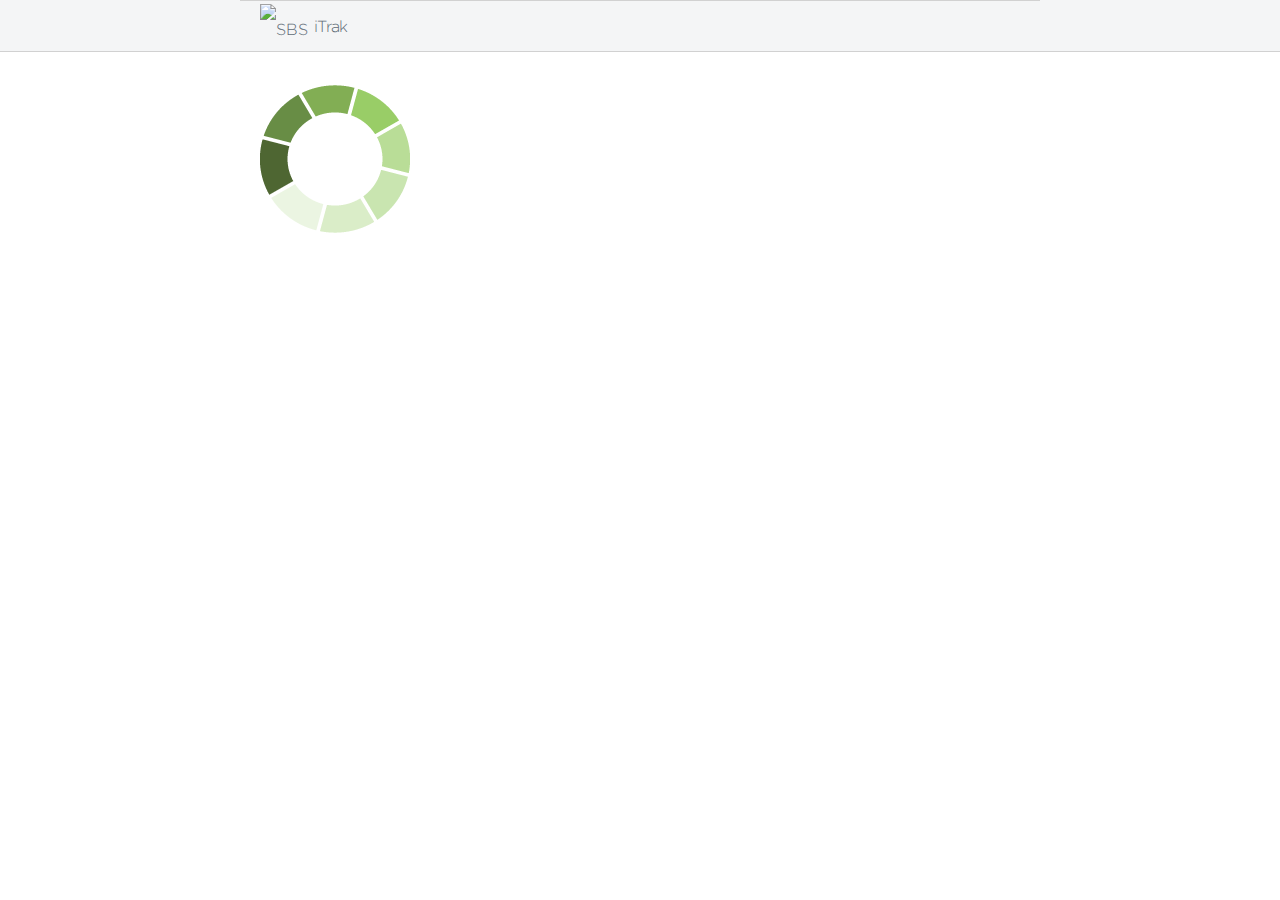
==== commit f5e1518d: "setting up worker control" ====
--- a/assets/index.html
+++ b/assets/index.html
@@ -16,8 +16,9 @@
     <!-- Styles -->
     <link type="text/css" rel="stylesheet" href="css/normalize.css"/>
     <link type="text/css" rel="stylesheet" href="css/app.css"/>
-    <link type="text/css" rel="stylesheet" href="css/gridforms.css"/>
-
+    <link type="text/css" rel="stylesheet" href="css/menu.css"/>
+    <!-- <link type="text/css" rel="stylesheet" href="css/gridforms.css"/> -->
+    <!-- <link type="text/css" rel="stylesheet" href="css/tooltipster.css"/> -->
   </head>
 
 <body id="app">
@@ -31,9 +32,16 @@
           <h1 class="title">iTrak</h1>
         </a>
 
-        <a class="navigation-link float-right" href="#" id="logoutbtn" style="display: none;">
+<!--         <a class="navigation-link float-right" href="#" id="logoutbtn" style="display: none;">
           <h1 class="title">Logout</h1>
         </a>
+ -->
+        <button class="button button-header float-right" id="logoutbtn" style="display: none;">
+          Logout
+        </button>
+        <button class="button button-header float-right" id="userbtn" style="display: none;">
+          User
+        </button>
       </section>
     </nav>
   </div>
@@ -45,9 +53,16 @@
     </section>
   </main>
 
+  <div id="user-profile" class="md-modal md-effect-7"></div>
+  <div class="md-overlay"></div>
+
+
 </body>
 
-<!-- Our App -->
+<!-- Our Apps -->
+<!-- <script type="text/javascript" src="js/jquery.min.js"></script> -->
+<!-- <script type="text/javascript" src="js/tooltipster.js"></script> -->
+<!-- <script type="text/javascript" src="js/classie.js"></script> -->
 <script src="app.js"></script>
 
 </html>
--- a/assets/css/app.css
+++ b/assets/css/app.css
@@ -1,4 +1,3 @@
-@charset "UTF-8";
 .primary {
   background-color: #004A66 !important; }
 
@@ -10,6 +9,16 @@
 
 .quaternary {
   background-color: #A2A8A2 !important; }
+
+.needs_attention {
+  background-color: #fff176  !important;
+  color: #100 !important; }
+
+.pending {
+  background-color: #9e9d24  !important; }
+
+.stopped {
+  background-color: #ff7043  !important; }
 
 html {
   box-sizing: border-box;
@@ -17,10 +26,10 @@
 
 body {
   color: #001219;
-  font-family: "Roboto Light", "Helvetica Neue", "Helvetica", "Arial", sans-serif;
+  font-family: 'Roboto Light', 'Helvetica Neue', 'Helvetica', 'Arial', sans-serif;
   font-size: 1.6em;
   font-weight: 300;
-  letter-spacing: 0.01em;
+  letter-spacing: .01em;
   line-height: 1.6; }
 
 *,
@@ -43,16 +52,16 @@
 input[type='submit'] {
   background-color: #004A66;
   border: 0.1rem solid #004A66;
-  border-radius: 0.4rem;
+  border-radius: .4rem;
   color: #fff;
   cursor: pointer;
   display: inline-block;
   font-size: 1.1rem;
   font-weight: 700;
   height: 3.8rem;
-  letter-spacing: 0.1rem;
+  letter-spacing: .1rem;
   line-height: 3.8rem;
-  padding: 0 3rem;
+  padding: 0 3.0rem;
   text-align: center;
   text-decoration: none;
   text-transform: uppercase;
@@ -79,7 +88,7 @@
   input[type='reset'][disabled],
   input[type='submit'].button-disabled,
   input[type='submit'][disabled] {
-    opacity: 0.5;
+    opacity: .5;
     cursor: default; }
     .button.button-disabled:hover, .button-disabled.button-secondary:hover, .button.button-disabled:focus, .button-disabled.button-secondary:focus, .button[disabled]:hover, [disabled].button-secondary:hover, .button[disabled]:focus, [disabled].button-secondary:focus,
     button.button-disabled:hover,
@@ -176,6 +185,49 @@
     input[type='submit'].button-clear[disabled]:hover,
     input[type='submit'].button-clear[disabled]:focus {
       color: #004A66; }
+  .button.button-header, .button-header.button-secondary,
+  button.button-header,
+  input[type='button'].button-header,
+  input[type='reset'].button-header,
+  input[type='submit'].button-header {
+    color: #004A66;
+    background-color: transparent;
+    border-color: transparent;
+    font-family: 'Roboto Light', 'Helvetica Neue', 'Helvetica', 'Arial', sans-serif;
+    font-size: 0.8em;
+    font-weight: 200;
+    letter-spacing: .01em;
+    line-height: 1.0; }
+    .button.button-header:hover, .button-header.button-secondary:hover, .button.button-header:focus, .button-header.button-secondary:focus,
+    button.button-header:hover,
+    button.button-header:focus,
+    input[type='button'].button-header:hover,
+    input[type='button'].button-header:focus,
+    input[type='reset'].button-header:hover,
+    input[type='reset'].button-header:focus,
+    input[type='submit'].button-header:hover,
+    input[type='submit'].button-header:focus {
+      color: #266F8E;
+      background-color: transparent;
+      border-color: transparent; }
+    .button.button-header.button-disabled:hover, .button-header.button-disabled.button-secondary:hover, .button.button-header.button-disabled:focus, .button-header.button-disabled.button-secondary:focus, .button.button-header[disabled]:hover, .button-header[disabled].button-secondary:hover, .button.button-header[disabled]:focus, .button-header[disabled].button-secondary:focus,
+    button.button-header.button-disabled:hover,
+    button.button-header.button-disabled:focus,
+    button.button-header[disabled]:hover,
+    button.button-header[disabled]:focus,
+    input[type='button'].button-header.button-disabled:hover,
+    input[type='button'].button-header.button-disabled:focus,
+    input[type='button'].button-header[disabled]:hover,
+    input[type='button'].button-header[disabled]:focus,
+    input[type='reset'].button-header.button-disabled:hover,
+    input[type='reset'].button-header.button-disabled:focus,
+    input[type='reset'].button-header[disabled]:hover,
+    input[type='reset'].button-header[disabled]:focus,
+    input[type='submit'].button-header.button-disabled:hover,
+    input[type='submit'].button-header.button-disabled:focus,
+    input[type='submit'].button-header[disabled]:hover,
+    input[type='submit'].button-header[disabled]:focus {
+      color: #004A66; }
 
 .button-secondary {
   background-color: #757A7E !important; }
@@ -184,16 +236,16 @@
 
 code {
   background: #757A7E;
-  border-radius: 0.4rem;
+  border-radius: .4rem;
   font-size: 86%;
-  padding: 0.2rem 0.5rem;
-  margin: 0 0.2rem;
+  padding: .2rem .5rem;
+  margin: 0 .2rem;
   white-space: nowrap; }
 
 pre {
   background: #757A7E;
   border-left: 0.3rem solid #004A66;
-  font-family: "Menlo", "Consolas", "Bitstream Vera Sans Mono", "DejaVu Sans Mono", "Monaco", monospace; }
+  font-family: 'Menlo', 'Consolas', 'Bitstream Vera Sans Mono', 'DejaVu Sans Mono', 'Monaco', monospace; }
   pre > code {
     background: transparent;
     border-radius: 0;
@@ -219,10 +271,10 @@
   appearance: none;
   background-color: transparent;
   border: 0.1rem solid #A2A8A2;
-  border-radius: 0.4rem;
+  border-radius: .4rem;
   box-shadow: none;
   height: 3.8rem;
-  padding: 0.6rem 1rem;
+  padding: .6rem 1.0rem;
   width: 100%; }
   input[type='email']:focus,
   input[type='number']:focus,
@@ -243,8 +295,8 @@
     background-image: url([data-uri]); }
 
 textarea {
-  padding-bottom: 0.6rem;
-  padding-top: 0.6rem;
+  padding-bottom: .6rem;
+  padding-top: .6rem;
   min-height: 6.5rem; }
 
 label,
@@ -252,7 +304,7 @@
   font-size: 1.6rem;
   font-weight: 700;
   display: block;
-  margin-bottom: 0.5rem; }
+  margin-bottom: .5rem; }
 
 fieldset {
   border-width: 0;
@@ -265,12 +317,12 @@
 .label-inline {
   font-weight: normal;
   display: inline-block;
-  margin-left: 0.5rem; }
+  margin-left: .5rem; }
 
 .container {
   margin: 0 auto;
-  max-width: 112rem;
-  padding: 0 2rem;
+  max-width: 112.0rem;
+  padding: 0 2.0rem;
   position: relative;
   width: 100%; }
 
@@ -378,11 +430,12 @@
 @media (min-width: 40rem) {
   .row {
     flex-direction: row;
-    margin-left: -1rem;
+    margin-left: -1.0rem;
     width: calc(100% + 2.0rem); }
     .row .column {
       margin-bottom: inherit;
-      padding: 0 1rem; } }
+      padding: 0 1.0rem; } }
+
 a {
   color: #004A66;
   text-decoration: none; }
@@ -404,7 +457,7 @@
   ul ul,
   ul ol {
     font-size: 90%;
-    margin: 1.5rem 0 1.5rem 3rem; }
+    margin: 1.5rem 0 1.5rem 3.0rem; }
 
 dl {
   list-style: none; }
@@ -418,7 +471,7 @@
 dt,
 dd,
 li {
-  margin-bottom: 1rem; }
+  margin-bottom: 1.0rem; }
 
 .button, .button-secondary,
 button {
@@ -446,7 +499,7 @@
 
 th,
 td {
-  border-bottom: 0.1rem solid #e1e1e1;
+  border-bottom: .1rem solid #e1e1e1;
   padding: 1.2rem 1.5rem;
   text-align: left; }
   th:first-child,
@@ -465,33 +518,34 @@
 h4,
 h5,
 h6 {
-  font-weight: 300;
-  margin-bottom: 2rem;
-  margin-top: 0; }
+  font-weight: 200;
+  margin-bottom: 2.0rem;
+  margin-top: 0;
+  color: #004A66; }
 
 h1 {
-  font-size: 4rem;
-  letter-spacing: -0.1rem;
+  font-size: 4.0rem;
+  letter-spacing: -.1rem;
   line-height: 1.2; }
 
 h2 {
   font-size: 3.6rem;
-  letter-spacing: -0.1rem;
+  letter-spacing: -.1rem;
   line-height: 1.25; }
 
 h3 {
-  font-size: 3rem;
-  letter-spacing: -0.1rem;
+  font-size: 3.0rem;
+  letter-spacing: -.1rem;
   line-height: 1.3; }
 
 h4 {
   font-size: 2.4rem;
-  letter-spacing: -0.08rem;
+  letter-spacing: -.08rem;
   line-height: 1.35; }
 
 h5 {
   font-size: 1.8rem;
-  letter-spacing: -0.05rem;
+  letter-spacing: -.05rem;
   line-height: 1.5; }
 
 h6 {
@@ -501,22 +555,18 @@
 
 @media (min-width: 40rem) {
   h1 {
-    font-size: 5rem; }
-
+    font-size: 5.0rem; }
   h2 {
     font-size: 4.2rem; }
-
   h3 {
     font-size: 3.6rem; }
-
   h4 {
-    font-size: 3rem; }
-
+    font-size: 3.0rem; }
   h5 {
     font-size: 2.4rem; }
-
   h6 {
     font-size: 1.5rem; } }
+
 .float-right {
   float: right; }
 
@@ -526,7 +576,7 @@
 .clearfix {
   *zoom: 1; }
   .clearfix:after, .clearfix:before {
-    content: "";
+    content: '';
     display: table; }
   .clearfix:after {
     clear: both; }
@@ -540,8 +590,9 @@
   overflow: scroll; }
 
 .svg-map {
-  width: 80%;
-  height: 80%; }
+  width: 100%;
+  max-width: 500px;
+  height: 300px; }
 
 .svg-panel:hover {
   background-color: #eee; }
@@ -746,73 +797,685 @@
   .machine__new td hover:td {
     background-color: teal; }
 
-/*
-* SCSS Tooltips
-* By David Tintner & Hacking UI
-* http://hackingui.com/front-end/scss-tooltips/
-*
-* $direction: ne, nw, se, sw. relative to the element the tooltip is on
-* $bg-color: any CSS valid color string, will be applied as bg color of tooltip
-* Content for tooltip comes from data-tooltip attribute on element
+/* General styles for the modal */
+/* 
+Styles for the html/body for special modal where we want 3d effects
+Note that we need a container wrapping all content on the page for the 
+perspective effects (not including the modals and the overlay).
 */
-/*
-* UtilityBelt - a starter kit for any SASS project
-* By @dmtintner & @hackingui
-* Documentation and examples - hackingui.com/front-end/10-best-scss-utilities/
-* V1.2.0
-*/
-/*
-## Triangle
-* @include triangle within a pseudo element and add positioning properties (ie. top, left)
-* $direction: up, down, left, right
-*/
-/*
-* Currency
-*/
-/*
-* Clearfix
-*/
-/*
-* Respond To
-*/
-/*
-* Ghost Vertical Align
-*/
-/*
-* Truncate Text
-the mixin is used for shortening long captions
-overflowing text is replaced by "..."
-*/
-@keyframes alertMe {
-  from {
-    border-width: 3px;
-    border-color: gold; }
-  to {
-    border-width: 0;
-    border-color: rgba(255, 215, 0, 0.1); } }
-/*
-* Resize Sprite - for resizing only a single image from a sprite
-*
-* params: $map = $<name>-sprites (ex. $icon-sprites)
-*         $sprite = file name w/o file type ending (ex. globe)
-          $percent = number (ex. 50)
-*
-* (if compass CSS3 mixins not included, uncomment the background-size row and comment the @include version)
-*/
-/*
-* Resizes all images in a given sprite
-* mixin courtesy of Wilker Lúcio https://gist.github.com/wilkerlucio/6442309
-* params: $only = if you want to list specific files instead of regenerating every image (ex. globe, checkmark)
-*/
-/*
-## Text-align justify
-For perfectly aligned grids that don't rely on floating elements and difficult calculations
-
-- http://www.barrelny.com/blog/text-align-justify-and-rwd/ */
-/*
-## Placeholder Color - for styling input placeholders in every browser
-*/
-@font-face{ font-family: "Gotham Rounded A"; src: url([data-uri]); font-weight:300; font-style:normal; } @font-face{ font-family: "Gotham Rounded B"; src: url([data-uri]); font-weight:300; font-style:normal; };
+.md-perspective,
+.md-perspective body {
+  height: 100%;
+  overflow: hidden; }
+
+.md-perspective body {
+  background: #222;
+  -webkit-perspective: 600px;
+  -moz-perspective: 600px;
+  perspective: 600px; }
+
+.md-modal {
+  position: fixed;
+  top: 50%;
+  left: 50%;
+  width: 60%;
+  max-width: 630px;
+  min-width: 320px;
+  height: auto;
+  z-index: 2000;
+  visibility: hidden;
+  -webkit-backface-visibility: hidden;
+  -moz-backface-visibility: hidden;
+  backface-visibility: hidden;
+  -webkit-transform: translateX(-50%) translateY(-50%);
+  -moz-transform: translateX(-50%) translateY(-50%);
+  -ms-transform: translateX(-50%) translateY(-50%);
+  transform: translateX(-50%) translateY(-50%);
+  -webkit-filter: blur(0); }
+
+.md-show {
+  visibility: visible; }
+
+.md-overlay {
+  position: fixed;
+  width: 100%;
+  height: 100%;
+  visibility: hidden;
+  top: 0;
+  left: 0;
+  z-index: 1000;
+  opacity: 0;
+  background: rgba(125, 125, 125, 0.5);
+  -webkit-transition: all 0.3s;
+  -moz-transition: all 0.3s;
+  transition: all 0.3s; }
+
+.md-show ~ .md-overlay {
+  opacity: 1;
+  visibility: visible; }
+
+/* Content styles */
+.md-content {
+  color: black;
+  background: #fff;
+  position: relative;
+  border-radius: 3px;
+  margin: 0 auto; }
+
+.md-content h3 {
+  margin: 0;
+  padding: 0.4em;
+  text-align: center;
+  font-size: 2.4em;
+  font-weight: 300;
+  opacity: 0.8;
+  background: rgba(0, 0, 0, 0.1);
+  border-radius: 3px 3px 0 0; }
+
+.md-content > div {
+  padding: 15px 40px 30px;
+  margin: 0;
+  font-weight: 300;
+  font-size: 1.15em; }
+
+.md-content > div p {
+  margin: 0;
+  padding: 10px 0; }
+
+.md-content > div ul {
+  margin: 0;
+  padding: 0 0 30px 20px; }
+
+.md-content > div ul li {
+  padding: 5px 0; }
+
+.md-content button {
+  display: block;
+  margin: 0 auto;
+  font-size: 0.8em; }
+
+/* Individual modal styles with animations/transitions */
+/* Effect 1: Fade in and scale up */
+.md-effect-1 .md-content {
+  -webkit-transform: scale(0.7);
+  -moz-transform: scale(0.7);
+  -ms-transform: scale(0.7);
+  transform: scale(0.7);
+  opacity: 0;
+  -webkit-transition: all 0.3s;
+  -moz-transition: all 0.3s;
+  transition: all 0.3s; }
+
+.md-show.md-effect-1 .md-content {
+  -webkit-transform: scale(1);
+  -moz-transform: scale(1);
+  -ms-transform: scale(1);
+  transform: scale(1);
+  opacity: 1; }
+
+/* Effect 2: Slide from the right */
+.md-effect-2 .md-content {
+  -webkit-transform: translateX(20%);
+  -moz-transform: translateX(20%);
+  -ms-transform: translateX(20%);
+  transform: translateX(20%);
+  opacity: 0;
+  -webkit-transition: all 0.3s cubic-bezier(0.25, 0.5, 0.5, 0.9);
+  -moz-transition: all 0.3s cubic-bezier(0.25, 0.5, 0.5, 0.9);
+  transition: all 0.3s cubic-bezier(0.25, 0.5, 0.5, 0.9); }
+
+.md-show.md-effect-2 .md-content {
+  -webkit-transform: translateX(0);
+  -moz-transform: translateX(0);
+  -ms-transform: translateX(0);
+  transform: translateX(0);
+  opacity: 1; }
+
+/* Effect 3: Slide from the bottom */
+.md-effect-3 .md-content {
+  -webkit-transform: translateY(20%);
+  -moz-transform: translateY(20%);
+  -ms-transform: translateY(20%);
+  transform: translateY(20%);
+  opacity: 0;
+  -webkit-transition: all 0.3s;
+  -moz-transition: all 0.3s;
+  transition: all 0.3s; }
+
+.md-show.md-effect-3 .md-content {
+  -webkit-transform: translateY(0);
+  -moz-transform: translateY(0);
+  -ms-transform: translateY(0);
+  transform: translateY(0);
+  opacity: 1; }
+
+/* Effect 4: Newspaper */
+.md-effect-4 .md-content {
+  -webkit-transform: scale(0) rotate(720deg);
+  -moz-transform: scale(0) rotate(720deg);
+  -ms-transform: scale(0) rotate(720deg);
+  transform: scale(0) rotate(720deg);
+  opacity: 0; }
+
+.md-show.md-effect-4 ~ .md-overlay,
+.md-effect-4 .md-content {
+  -webkit-transition: all 0.5s;
+  -moz-transition: all 0.5s;
+  transition: all 0.5s; }
+
+.md-show.md-effect-4 .md-content {
+  -webkit-transform: scale(1) rotate(0deg);
+  -moz-transform: scale(1) rotate(0deg);
+  -ms-transform: scale(1) rotate(0deg);
+  transform: scale(1) rotate(0deg);
+  opacity: 1; }
+
+/* Effect 5: fall */
+.md-effect-5.md-modal {
+  -webkit-perspective: 1300px;
+  -moz-perspective: 1300px;
+  perspective: 1300px; }
+
+.md-effect-5 .md-content {
+  -webkit-transform-style: preserve-3d;
+  -moz-transform-style: preserve-3d;
+  transform-style: preserve-3d;
+  -webkit-transform: translateZ(600px) rotateX(20deg);
+  -moz-transform: translateZ(600px) rotateX(20deg);
+  -ms-transform: translateZ(600px) rotateX(20deg);
+  transform: translateZ(600px) rotateX(20deg);
+  opacity: 0; }
+
+.md-show.md-effect-5 .md-content {
+  -webkit-transition: all 0.3s ease-in;
+  -moz-transition: all 0.3s ease-in;
+  transition: all 0.3s ease-in;
+  -webkit-transform: translateZ(0px) rotateX(0deg);
+  -moz-transform: translateZ(0px) rotateX(0deg);
+  -ms-transform: translateZ(0px) rotateX(0deg);
+  transform: translateZ(0px) rotateX(0deg);
+  opacity: 1; }
+
+/* Effect 6: side fall */
+.md-effect-6.md-modal {
+  -webkit-perspective: 1300px;
+  -moz-perspective: 1300px;
+  perspective: 1300px; }
+
+.md-effect-6 .md-content {
+  -webkit-transform-style: preserve-3d;
+  -moz-transform-style: preserve-3d;
+  transform-style: preserve-3d;
+  -webkit-transform: translate(30%) translateZ(600px) rotate(10deg);
+  -moz-transform: translate(30%) translateZ(600px) rotate(10deg);
+  -ms-transform: translate(30%) translateZ(600px) rotate(10deg);
+  transform: translate(30%) translateZ(600px) rotate(10deg);
+  opacity: 0; }
+
+.md-show.md-effect-6 .md-content {
+  -webkit-transition: all 0.3s ease-in;
+  -moz-transition: all 0.3s ease-in;
+  transition: all 0.3s ease-in;
+  -webkit-transform: translate(0%) translateZ(0) rotate(0deg);
+  -moz-transform: translate(0%) translateZ(0) rotate(0deg);
+  -ms-transform: translate(0%) translateZ(0) rotate(0deg);
+  transform: translate(0%) translateZ(0) rotate(0deg);
+  opacity: 1; }
+
+/* Effect 7:  slide and stick to top */
+.md-effect-7 {
+  top: 0;
+  -webkit-transform: translateX(-50%);
+  -moz-transform: translateX(-50%);
+  -ms-transform: translateX(-50%);
+  transform: translateX(-50%); }
+
+.md-effect-7 .md-content {
+  -webkit-transform: translateY(-200%);
+  -moz-transform: translateY(-200%);
+  -ms-transform: translateY(-200%);
+  transform: translateY(-200%);
+  -webkit-transition: all .5s;
+  -moz-transition: all .5s;
+  transition: all .5s;
+  opacity: 0; }
+
+.md-show.md-effect-7 .md-content {
+  -webkit-transform: translateY(0%);
+  -moz-transform: translateY(0%);
+  -ms-transform: translateY(0%);
+  transform: translateY(0%);
+  border-radius: 0 0 3px 3px;
+  opacity: 1; }
+
+/* Effect 8: 3D flip horizontal */
+.md-effect-8.md-modal {
+  -webkit-perspective: 1300px;
+  -moz-perspective: 1300px;
+  perspective: 1300px; }
+
+.md-effect-8 .md-content {
+  -webkit-transform-style: preserve-3d;
+  -moz-transform-style: preserve-3d;
+  transform-style: preserve-3d;
+  -webkit-transform: rotateY(-70deg);
+  -moz-transform: rotateY(-70deg);
+  -ms-transform: rotateY(-70deg);
+  transform: rotateY(-70deg);
+  -webkit-transition: all 0.3s;
+  -moz-transition: all 0.3s;
+  transition: all 0.3s;
+  opacity: 0; }
+
+.md-show.md-effect-8 .md-content {
+  -webkit-transform: rotateY(0deg);
+  -moz-transform: rotateY(0deg);
+  -ms-transform: rotateY(0deg);
+  transform: rotateY(0deg);
+  opacity: 1; }
+
+/* Effect 9: 3D flip vertical */
+.md-effect-9.md-modal {
+  -webkit-perspective: 1300px;
+  -moz-perspective: 1300px;
+  perspective: 1300px; }
+
+.md-effect-9 .md-content {
+  -webkit-transform-style: preserve-3d;
+  -moz-transform-style: preserve-3d;
+  transform-style: preserve-3d;
+  -webkit-transform: rotateX(-70deg);
+  -moz-transform: rotateX(-70deg);
+  -ms-transform: rotateX(-70deg);
+  transform: rotateX(-70deg);
+  -webkit-transition: all 0.3s;
+  -moz-transition: all 0.3s;
+  transition: all 0.3s;
+  opacity: 0; }
+
+.md-show.md-effect-9 .md-content {
+  -webkit-transform: rotateX(0deg);
+  -moz-transform: rotateX(0deg);
+  -ms-transform: rotateX(0deg);
+  transform: rotateX(0deg);
+  opacity: 1; }
+
+/* Effect 10: 3D sign */
+.md-effect-10.md-modal {
+  -webkit-perspective: 1300px;
+  -moz-perspective: 1300px;
+  perspective: 1300px; }
+
+.md-effect-10 .md-content {
+  -webkit-transform-style: preserve-3d;
+  -moz-transform-style: preserve-3d;
+  transform-style: preserve-3d;
+  -webkit-transform: rotateX(-60deg);
+  -moz-transform: rotateX(-60deg);
+  -ms-transform: rotateX(-60deg);
+  transform: rotateX(-60deg);
+  -webkit-transform-origin: 50% 0;
+  -moz-transform-origin: 50% 0;
+  transform-origin: 50% 0;
+  opacity: 0;
+  -webkit-transition: all 0.3s;
+  -moz-transition: all 0.3s;
+  transition: all 0.3s; }
+
+.md-show.md-effect-10 .md-content {
+  -webkit-transform: rotateX(0deg);
+  -moz-transform: rotateX(0deg);
+  -ms-transform: rotateX(0deg);
+  transform: rotateX(0deg);
+  opacity: 1; }
+
+/* Effect 11: Super scaled */
+.md-effect-11 .md-content {
+  -webkit-transform: scale(2);
+  -moz-transform: scale(2);
+  -ms-transform: scale(2);
+  transform: scale(2);
+  opacity: 0;
+  -webkit-transition: all 0.3s;
+  -moz-transition: all 0.3s;
+  transition: all 0.3s; }
+
+.md-show.md-effect-11 .md-content {
+  -webkit-transform: scale(1);
+  -moz-transform: scale(1);
+  -ms-transform: scale(1);
+  transform: scale(1);
+  opacity: 1; }
+
+/* Effect 12:  Just me */
+.md-effect-12 .md-content {
+  -webkit-transform: scale(0.8);
+  -moz-transform: scale(0.8);
+  -ms-transform: scale(0.8);
+  transform: scale(0.8);
+  opacity: 0;
+  -webkit-transition: all 0.3s;
+  -moz-transition: all 0.3s;
+  transition: all 0.3s; }
+
+.md-show.md-effect-12 ~ .md-overlay {
+  background: #F5DEB3; }
+
+.md-effect-12 .md-content h3,
+.md-effect-12 .md-content {
+  background: transparent; }
+
+.md-show.md-effect-12 .md-content {
+  -webkit-transform: scale(1);
+  -moz-transform: scale(1);
+  -ms-transform: scale(1);
+  transform: scale(1);
+  opacity: 1; }
+
+/* Effect 13: 3D slit */
+.md-effect-13.md-modal {
+  -webkit-perspective: 1300px;
+  -moz-perspective: 1300px;
+  perspective: 1300px; }
+
+.md-effect-13 .md-content {
+  -webkit-transform-style: preserve-3d;
+  -moz-transform-style: preserve-3d;
+  transform-style: preserve-3d;
+  -webkit-transform: translateZ(-3000px) rotateY(90deg);
+  -moz-transform: translateZ(-3000px) rotateY(90deg);
+  -ms-transform: translateZ(-3000px) rotateY(90deg);
+  transform: translateZ(-3000px) rotateY(90deg);
+  opacity: 0; }
+
+.md-show.md-effect-13 .md-content {
+  -webkit-animation: slit .7s forwards ease-out;
+  -moz-animation: slit .7s forwards ease-out;
+  animation: slit .7s forwards ease-out; }
+
+@-webkit-keyframes slit {
+  50% {
+    -webkit-transform: translateZ(-250px) rotateY(89deg);
+    opacity: .5;
+    -webkit-animation-timing-function: ease-out; }
+  100% {
+    -webkit-transform: translateZ(0) rotateY(0deg);
+    opacity: 1; } }
+
+@-moz-keyframes slit {
+  50% {
+    -moz-transform: translateZ(-250px) rotateY(89deg);
+    opacity: .5;
+    -moz-animation-timing-function: ease-out; }
+  100% {
+    -moz-transform: translateZ(0) rotateY(0deg);
+    opacity: 1; } }
+
+@keyframes slit {
+  50% {
+    transform: translateZ(-250px) rotateY(89deg);
+    opacity: 1;
+    animation-timing-function: ease-in; }
+  100% {
+    transform: translateZ(0) rotateY(0deg);
+    opacity: 1; } }
+
+/* Effect 14:  3D Rotate from bottom */
+.md-effect-14.md-modal {
+  -webkit-perspective: 1300px;
+  -moz-perspective: 1300px;
+  perspective: 1300px; }
+
+.md-effect-14 .md-content {
+  -webkit-transform-style: preserve-3d;
+  -moz-transform-style: preserve-3d;
+  transform-style: preserve-3d;
+  -webkit-transform: translateY(100%) rotateX(90deg);
+  -moz-transform: translateY(100%) rotateX(90deg);
+  -ms-transform: translateY(100%) rotateX(90deg);
+  transform: translateY(100%) rotateX(90deg);
+  -webkit-transform-origin: 0 100%;
+  -moz-transform-origin: 0 100%;
+  transform-origin: 0 100%;
+  opacity: 0;
+  -webkit-transition: all 0.3s ease-out;
+  -moz-transition: all 0.3s ease-out;
+  transition: all 0.3s ease-out; }
+
+.md-show.md-effect-14 .md-content {
+  -webkit-transform: translateY(0%) rotateX(0deg);
+  -moz-transform: translateY(0%) rotateX(0deg);
+  -ms-transform: translateY(0%) rotateX(0deg);
+  transform: translateY(0%) rotateX(0deg);
+  opacity: 1; }
+
+/* Effect 15:  3D Rotate in from left */
+.md-effect-15.md-modal {
+  -webkit-perspective: 1300px;
+  -moz-perspective: 1300px;
+  perspective: 1300px; }
+
+.md-effect-15 .md-content {
+  -webkit-transform-style: preserve-3d;
+  -moz-transform-style: preserve-3d;
+  transform-style: preserve-3d;
+  -webkit-transform: translateZ(100px) translateX(-30%) rotateY(90deg);
+  -moz-transform: translateZ(100px) translateX(-30%) rotateY(90deg);
+  -ms-transform: translateZ(100px) translateX(-30%) rotateY(90deg);
+  transform: translateZ(100px) translateX(-30%) rotateY(90deg);
+  -webkit-transform-origin: 0 100%;
+  -moz-transform-origin: 0 100%;
+  transform-origin: 0 100%;
+  opacity: 0;
+  -webkit-transition: all 0.3s;
+  -moz-transition: all 0.3s;
+  transition: all 0.3s; }
+
+.md-show.md-effect-15 .md-content {
+  -webkit-transform: translateZ(0px) translateX(0%) rotateY(0deg);
+  -moz-transform: translateZ(0px) translateX(0%) rotateY(0deg);
+  -ms-transform: translateZ(0px) translateX(0%) rotateY(0deg);
+  transform: translateZ(0px) translateX(0%) rotateY(0deg);
+  opacity: 1; }
+
+/* Effect 16:  Blur */
+.md-show.md-effect-16 ~ .md-overlay {
+  background: rgba(180, 46, 32, 0.5); }
+
+.md-show.md-effect-16 ~ .container {
+  -webkit-filter: blur(3px);
+  -moz-filter: blur(3px);
+  filter: blur(3px); }
+
+.md-effect-16 .md-content {
+  -webkit-transform: translateY(-5%);
+  -moz-transform: translateY(-5%);
+  -ms-transform: translateY(-5%);
+  transform: translateY(-5%);
+  opacity: 0; }
+
+.md-show.md-effect-16 ~ .container,
+.md-effect-16 .md-content {
+  -webkit-transition: all 0.3s;
+  -moz-transition: all 0.3s;
+  transition: all 0.3s; }
+
+.md-show.md-effect-16 .md-content {
+  -webkit-transform: translateY(0);
+  -moz-transform: translateY(0);
+  -ms-transform: translateY(0);
+  transform: translateY(0);
+  opacity: 1; }
+
+/* Effect 17:  Slide in from bottom with perspective on container */
+.md-show.md-effect-17 ~ .container {
+  height: 100%;
+  overflow: hidden;
+  -webkit-transition: -webkit-transform 0.3s;
+  -moz-transition: -moz-transform 0.3s;
+  transition: transform 0.3s; }
+
+.md-show.md-effect-17 ~ .container,
+.md-show.md-effect-17 ~ .md-overlay {
+  -webkit-transform: rotateX(-2deg);
+  -moz-transform: rotateX(-2deg);
+  -ms-transform: rotateX(-2deg);
+  transform: rotateX(-2deg);
+  -webkit-transform-origin: 50% 0%;
+  -moz-transform-origin: 50% 0%;
+  transform-origin: 50% 0%;
+  -webkit-transform-style: preserve-3d;
+  -moz-transform-style: preserve-3d;
+  transform-style: preserve-3d; }
+
+.md-effect-17 .md-content {
+  opacity: 0;
+  -webkit-transform: translateY(200%);
+  -moz-transform: translateY(200%);
+  -ms-transform: translateY(200%);
+  transform: translateY(200%); }
+
+.md-show.md-effect-17 .md-content {
+  -webkit-transform: translateY(0);
+  -moz-transform: translateY(0);
+  -ms-transform: translateY(0);
+  transform: translateY(0);
+  opacity: 1;
+  -webkit-transition: all 0.3s 0.2s;
+  -moz-transition: all 0.3s 0.2s;
+  transition: all 0.3s 0.2s; }
+
+/* Effect 18:  Slide from right with perspective on container */
+.md-show.md-effect-18 ~ .container {
+  height: 100%;
+  overflow: hidden; }
+
+.md-show.md-effect-18 ~ .md-overlay {
+  background: rgba(143, 27, 15, 0.8);
+  -webkit-transition: all 0.5s;
+  -moz-transition: all 0.5s;
+  transition: all 0.5s; }
+
+.md-show.md-effect-18 ~ .container,
+.md-show.md-effect-18 ~ .md-overlay {
+  -webkit-transform-style: preserve-3d;
+  -webkit-transform-origin: 0% 50%;
+  -webkit-animation: rotateRightSideFirst 0.5s forwards ease-in;
+  -moz-transform-style: preserve-3d;
+  -moz-transform-origin: 0% 50%;
+  -moz-animation: rotateRightSideFirst 0.5s forwards ease-in;
+  transform-style: preserve-3d;
+  transform-origin: 0% 50%;
+  animation: rotateRightSideFirst 0.5s forwards ease-in; }
+
+@-webkit-keyframes rotateRightSideFirst {
+  50% {
+    -webkit-transform: translateZ(-50px) rotateY(5deg);
+    -webkit-animation-timing-function: ease-out; }
+  100% {
+    -webkit-transform: translateZ(-200px); } }
+
+@-moz-keyframes rotateRightSideFirst {
+  50% {
+    -moz-transform: translateZ(-50px) rotateY(5deg);
+    -moz-animation-timing-function: ease-out; }
+  100% {
+    -moz-transform: translateZ(-200px); } }
+
+@keyframes rotateRightSideFirst {
+  50% {
+    transform: translateZ(-50px) rotateY(5deg);
+    animation-timing-function: ease-out; }
+  100% {
+    transform: translateZ(-200px); } }
+
+.md-effect-18 .md-content {
+  -webkit-transform: translateX(200%);
+  -moz-transform: translateX(200%);
+  -ms-transform: translateX(200%);
+  transform: translateX(200%);
+  opacity: 0; }
+
+.md-show.md-effect-18 .md-content {
+  -webkit-transform: translateX(0);
+  -moz-transform: translateX(0);
+  -ms-transform: translateX(0);
+  transform: translateX(0);
+  opacity: 1;
+  -webkit-transition: all 0.5s 0.1s;
+  -moz-transition: all 0.5s 0.1s;
+  transition: all 0.5s 0.1s; }
+
+/* Effect 19:  Slip in from the top with perspective on container */
+.md-show.md-effect-19 ~ .container {
+  height: 100%;
+  overflow: hidden; }
+
+.md-show.md-effect-19 ~ .md-overlay {
+  -webkit-transition: all 0.5s;
+  -moz-transition: all 0.5s;
+  transition: all 0.5s; }
+
+.md-show.md-effect-19 ~ .container,
+.md-show.md-effect-19 ~ .md-overlay {
+  -webkit-transform-style: preserve-3d;
+  -webkit-transform-origin: 50% 100%;
+  -webkit-animation: OpenTop 0.5s forwards ease-in;
+  -moz-transform-style: preserve-3d;
+  -moz-transform-origin: 50% 100%;
+  -moz-animation: OpenTop 0.5s forwards ease-in;
+  transform-style: preserve-3d;
+  transform-origin: 50% 100%;
+  animation: OpenTop 0.5s forwards ease-in; }
+
+@-webkit-keyframes OpenTop {
+  50% {
+    -webkit-transform: rotateX(10deg);
+    -webkit-animation-timing-function: ease-out; } }
+
+@-moz-keyframes OpenTop {
+  50% {
+    -moz-transform: rotateX(10deg);
+    -moz-animation-timing-function: ease-out; } }
+
+@keyframes OpenTop {
+  50% {
+    transform: rotateX(10deg);
+    animation-timing-function: ease-out; } }
+
+.md-effect-19 .md-content {
+  -webkit-transform: translateY(-200%);
+  -moz-transform: translateY(-200%);
+  -ms-transform: translateY(-200%);
+  transform: translateY(-200%);
+  opacity: 0; }
+
+.md-show.md-effect-19 .md-content {
+  -webkit-transform: translateY(0);
+  -moz-transform: translateY(0);
+  -ms-transform: translateY(0);
+  transform: translateY(0);
+  opacity: 1;
+  -webkit-transition: all 0.5s 0.1s;
+  -moz-transition: all 0.5s 0.1s;
+  transition: all 0.5s 0.1s; }
+
+@media screen and (max-width: 32em) {
+  body {
+    font-size: 75%; } }
+
+@font-face {
+  font-family: "Gotham Rounded A";
+  src: url([data-uri]);
+  font-weight: 300;
+  font-style: normal; }
+
+@font-face {
+  font-family: "Gotham Rounded B";
+  src: url([data-uri]);
+  font-weight: 300;
+  font-style: normal; }
+
 img {
   max-width: 100%; }
 
@@ -823,7 +1486,10 @@
   overflow: hidden; }
 
 .fluid {
-  padding-top: 8rem;
+  border-top: .1rem solid #d1d1d1;
+  position: relative;
+  padding: 0 2.0rem;
+  padding-top: 7.5rem;
   padding-bottom: 1rem;
   margin-bottom: 0;
   margin-right: 1rem;
@@ -831,11 +1497,14 @@
   width: 100%; }
 
 .container {
-  /*border-top: .1rem solid #d1d1d1; */
+  border-top: .1rem solid #d1d1d1;
   padding-top: 7.5rem;
   padding-bottom: 7.5rem;
   margin-bottom: 0;
-  max-width: 80rem; }
+  margin: 0 auto;
+  max-width: 80.0rem;
+  position: relative;
+  width: 100%; }
 
 .footer .container {
   padding-bottom: 0;
@@ -848,16 +1517,17 @@
 @media (min-width: 40rem) {
   .header {
     padding-top: 5rem; } }
+
 .header .container {
   position: relative;
   border-top: 0;
   text-align: center; }
 
 .header .title {
-  font-family: "Gotham Rounded A", "Gotham Rounded B", "Helvetica Neue", Arial, sans-serif; }
+  font-family: 'Gotham Rounded A', 'Gotham Rounded B', 'Helvetica Neue', Arial, sans-serif; }
 
 .header .img {
-  height: 15rem;
+  height: 25.0rem;
   margin-bottom: 2rem; }
 
 .header + section {
@@ -871,6 +1541,7 @@
   .header .button, .header .button-secondary {
     margin-top: 2rem;
     margin-bottom: 4rem; } }
+
 .heading-font-size {
   font-size: 1.2rem;
   color: #999;
@@ -892,7 +1563,7 @@
 
 .navigation {
   background: #f4f5f6;
-  border-bottom: 0.1rem solid #d1d1d1;
+  border-bottom: .1rem solid #d1d1d1;
   display: block;
   height: 5.2rem;
   width: 100%; }
@@ -900,11 +1571,12 @@
 .navigation-list {
   list-style: none;
   margin-bottom: 0;
-  margin-right: 5rem; }
+  margin-right: 5.0rem; }
 
 @media (min-width: 80rem) {
   .navigation-list {
     margin-right: 0; } }
+
 .navigation-item {
   float: left;
   margin-bottom: 0;
@@ -913,14 +1585,14 @@
 
 .navigation .img {
   position: relative;
-  top: 0.3rem;
-  height: 2rem; }
+  top: .3rem;
+  height: 2.0rem; }
 
 .navigation .title,
 .navigation-title {
   color: #606c76;
   display: inline;
-  font-family: "Gotham Rounded A", "Gotham Rounded B", "Helvetica Neue", Arial, sans-serif;
+  font-family: 'Gotham Rounded A', 'Gotham Rounded B', 'Helvetica Neue', Arial, sans-serif;
   line-height: 5.2rem;
   font-size: 1.6rem;
   padding: 0;
@@ -940,260 +1612,16 @@
 @media (min-width: 40rem) {
   .only-mobile {
     display: none; } }
+
 .remember-me {
   float: right;
   margin-top: 1.2rem; }
 
-.tooltip {
-  position: relative; }
-  .tooltip:before, .tooltip:after {
-    opacity: 0;
-    z-index: 98;
-    transition: opacity 300ms, visibility 0ms linear 300ms;
-    pointer-events: none; }
-    @media (max-width: 568px) {
-      .tooltip:before, .tooltip:after {
-        display: none; } }
-  .tooltip:before {
-    content: attr(data-tooltip);
-    position: absolute;
-    width: 200px;
-    padding: 10px 15px;
-    line-height: 18px;
-    text-align: left;
-    font-size: 13px;
-    font-weight: normal;
-    white-space: normal;
-    box-shadow: 1px 1px 3px rgba(0, 0, 0, 0.3);
-    border-radius: 3px;
-    background-color: #0061c8;
-    color: white; }
-  .tooltip:after {
-    content: '';
-    color: #0061c8; }
-  .tooltip:hover {
-    /* putting comment here so :hover is declared first by itself to fix ie10 bug with transitions on pseudo elements
-    - http://css-tricks.com/pseudo-element-animationstransitions-bug-fixed-in-webkit/ */ }
-    .tooltip:hover:before, .tooltip:hover:after {
-      opacity: 1;
-      pointer-events: all;
-      transition-delay: 300ms; }
-      @media (max-width: 568px) {
-        .tooltip:hover:before, .tooltip:hover:after {
-          display: none; } }
-  .tooltip:after {
-    transform: translate3d(-50%, 0, 0); }
-  .tooltip:before {
-    bottom: -11px;
-    top: auto;
-    left: 0;
-    right: auto;
-    transform: translate3d(0, 100%, 0); }
-  .tooltip:after {
-    content: '';
-    display: block;
-    position: absolute;
-    height: 0;
-    width: 0;
-    border-bottom: 6px solid currentColor;
-    border-left: 6px solid transparent;
-    border-right: 6px solid transparent;
-    border-top: none;
-    bottom: -11px;
-    top: auto;
-    left: 50%;
-    right: auto; }
-
-.tooltip--ne:after {
-  transform: translate3d(-50%, 0, 0); }
-.tooltip--ne:before {
-  top: -11px;
-  bottom: auto;
-  left: 0;
-  right: auto;
-  transform: translate3d(0, -100%, 0); }
-.tooltip--ne:after {
-  content: '';
-  display: block;
-  position: absolute;
-  height: 0;
-  width: 0;
-  border-top: 6px solid currentColor;
-  border-left: 6px solid transparent;
-  border-right: 6px solid transparent;
-  border-bottom: none;
-  top: -11px;
-  bottom: auto;
-  left: 50%;
-  right: auto; }
-
-.tooltip--n:after {
-  transform: translate3d(-50%, 0, 0); }
-.tooltip--n:before {
-  top: -11px;
-  bottom: auto;
-  left: 50%;
-  right: auto;
-  transform: translate3d(-50%, -100%, 0); }
-.tooltip--n:after {
-  content: '';
-  display: block;
-  position: absolute;
-  height: 0;
-  width: 0;
-  border-top: 6px solid currentColor;
-  border-left: 6px solid transparent;
-  border-right: 6px solid transparent;
-  border-bottom: none;
-  top: -11px;
-  bottom: auto;
-  left: 50%;
-  right: auto; }
-
-.tooltip--nw:after {
-  transform: translate3d(-50%, 0, 0);
-  transform: translate3d(50%, 0, 0); }
-.tooltip--nw:before {
-  top: -11px;
-  bottom: auto;
-  right: 0;
-  left: auto;
-  transform: translate3d(0, -100%, 0); }
-.tooltip--nw:after {
-  content: '';
-  display: block;
-  position: absolute;
-  height: 0;
-  width: 0;
-  border-top: 6px solid currentColor;
-  border-left: 6px solid transparent;
-  border-right: 6px solid transparent;
-  border-bottom: none;
-  top: -11px;
-  bottom: auto;
-  right: 50%;
-  left: auto; }
-
-.tooltip--w:after {
-  transform: translate3d(-50%, 0, 0); }
-.tooltip--w:after {
-  transform: translate3d(-100%, -50%, 0); }
-.tooltip--w:before {
-  top: 50%;
-  bottom: auto;
-  left: -11px;
-  right: auto;
-  transform: translate3d(-100%, -50%, 0); }
-.tooltip--w:after {
-  content: '';
-  display: block;
-  position: absolute;
-  height: 0;
-  width: 0;
-  border-top: 6px solid transparent;
-  border-bottom: 6px solid transparent;
-  border-left: 6px solid currentColor;
-  border-right: none;
-  top: 50%;
-  bottom: auto;
-  left: -5px;
-  right: auto; }
-
-.tooltip--e:after {
-  transform: translate3d(-50%, 0, 0);
-  transform: translate3d(50%, 0, 0); }
-.tooltip--e:after {
-  transform: translate3d(100%, -50%, 0); }
-.tooltip--e:before {
-  top: 50%;
-  bottom: auto;
-  right: -11px;
-  left: auto;
-  transform: translate3d(100%, -50%, 0); }
-.tooltip--e:after {
-  content: '';
-  display: block;
-  position: absolute;
-  height: 0;
-  width: 0;
-  border-top: 6px solid transparent;
-  border-bottom: 6px solid transparent;
-  border-right: 6px solid currentColor;
-  border-left: none;
-  top: 50%;
-  bottom: auto;
-  right: -5px;
-  left: auto; }
-
-.tooltip--s:after {
-  transform: translate3d(-50%, 0, 0); }
-.tooltip--s:before {
-  bottom: -11px;
-  top: auto;
-  left: 50%;
-  right: auto;
-  transform: translate3d(-50%, 100%, 0); }
-.tooltip--s:after {
-  content: '';
-  display: block;
-  position: absolute;
-  height: 0;
-  width: 0;
-  border-bottom: 6px solid currentColor;
-  border-left: 6px solid transparent;
-  border-right: 6px solid transparent;
-  border-top: none;
-  bottom: -11px;
-  top: auto;
-  left: 50%;
-  right: auto; }
-
-.tooltip--sw:after {
-  transform: translate3d(-50%, 0, 0);
-  transform: translate3d(50%, 0, 0); }
-.tooltip--sw:before {
-  bottom: -11px;
-  top: auto;
-  right: 0;
-  left: auto;
-  transform: translate3d(0, 100%, 0); }
-.tooltip--sw:after {
-  content: '';
-  display: block;
-  position: absolute;
-  height: 0;
-  width: 0;
-  border-bottom: 6px solid currentColor;
-  border-left: 6px solid transparent;
-  border-right: 6px solid transparent;
-  border-top: none;
-  bottom: -11px;
-  top: auto;
-  right: 50%;
-  left: auto; }
-
-.tooltip--se:after {
-  transform: translate3d(-50%, 0, 0); }
-.tooltip--se:before {
-  bottom: -11px;
-  top: auto;
-  left: 0;
-  right: auto;
-  transform: translate3d(0, 100%, 0); }
-.tooltip--se:after {
-  content: '';
-  display: block;
-  position: absolute;
-  height: 0;
-  width: 0;
-  border-bottom: 6px solid currentColor;
-  border-left: 6px solid transparent;
-  border-right: 6px solid transparent;
-  border-top: none;
-  bottom: -11px;
-  top: auto;
-  left: 50%;
-  right: auto; }
+.fillhover :hover {
+  stroke: red;
+  stroke-width: 3;
+  fill: #fffde7;
+  fill: white; }
 
 option:checked {
   background: linear-gradient(#E27A3F, #E27A3F); }
@@ -1221,5 +1649,3 @@
       max-width: 100%; }
     .row .column.span-3, .row .column.span-4, .row .column.span-6, .row .column.span-8, .row .column.span-12 {
       max-width: 100%; } }
-
-/*# sourceMappingURL=app.css.map */
--- a/assets/css/menu.css
+++ b/assets/css/menu.css
@@ -0,0 +1,169 @@
+/* General styles for all menus */
+/*http://tympanus.net/codrops/2013/04/17/slide-and-push-menus/*/
+
+.cbp-spmenu {
+	background: #47a3da;
+	position: fixed;
+	overflow: scroll;
+}
+
+.cbp-spmenu h3 {
+	color: #afdefa;
+	font-size: 1.9em;
+	padding: 20px;
+	margin: 0;
+	font-weight: 300;
+	background: #0d77b6;
+}
+
+.cbp-spmenu a {
+	display: block;
+	color: #fff;
+	font-size: 1.1em;
+	font-weight: 300;
+}
+
+.cbp-spmenu a:hover {
+	background: #258ecd;
+}
+
+.cbp-spmenu a:active {
+	background: #afdefa;
+	color: #47a3da;
+}
+
+/* Orientation-dependent styles for the content of the menu */
+
+.cbp-spmenu-vertical {
+	width: 240px;
+	height: 100%;
+	top: 0;
+	z-index: 1000;
+}
+
+.cbp-spmenu-vertical a {
+	border-bottom: 1px solid #258ecd;
+	padding: 1em;
+}
+
+.cbp-spmenu-horizontal {
+	width: 100%;
+	height: 150px;
+	left: 0;
+	z-index: 1000;
+	overflow: hidden;
+}
+
+.cbp-spmenu-horizontal h3 {
+	height: 100%;
+	width: 20%;
+	float: left;
+}
+
+.cbp-spmenu-horizontal a {
+	float: left;
+	width: 20%;
+	padding: 0.8em;
+	border-left: 1px solid #258ecd;
+}
+
+/* Vertical menu that slides from the left or right */
+
+.cbp-spmenu-left {
+	left: -240px;
+}
+
+.cbp-spmenu-right {
+	right: -240px;
+}
+
+.cbp-spmenu-left.cbp-spmenu-open {
+	left: 0px;
+}
+
+.cbp-spmenu-right.cbp-spmenu-open {
+	right: 0px;
+}
+
+/* Horizontal menu that slides from the top or bottom */
+
+.cbp-spmenu-top {
+	top: -150px;
+}
+
+.cbp-spmenu-bottom {
+	bottom: -150px;
+}
+
+.cbp-spmenu-top.cbp-spmenu-open {
+	top: 0px;
+}
+
+.cbp-spmenu-bottom.cbp-spmenu-open {
+	bottom: 0px;
+}
+
+/* Push classes applied to the body */
+
+.cbp-spmenu-push {
+	overflow-x: hidden;
+	position: relative;
+	left: 0;
+}
+
+.cbp-spmenu-push-toright {
+	left: 240px;
+}
+
+.cbp-spmenu-push-toleft {
+	left: -240px;
+}
+
+/* Transitions */
+
+.cbp-spmenu,
+.cbp-spmenu-push {
+	-webkit-transition: all 0.3s ease;
+	-moz-transition: all 0.3s ease;
+	transition: all 0.3s ease;
+}
+
+/* Example media queries */
+
+@media screen and (max-width: 55.1875em){
+
+	.cbp-spmenu-horizontal {
+		font-size: 75%;
+		height: 110px;
+	}
+
+	.cbp-spmenu-top {
+		top: -110px;
+	}
+
+	.cbp-spmenu-bottom {
+		bottom: -110px;
+	}
+
+}
+
+@media screen and (max-height: 26.375em){
+
+	.cbp-spmenu-vertical {
+		font-size: 90%;
+		width: 190px;
+	}
+
+	.cbp-spmenu-left,
+	.cbp-spmenu-push-toleft {
+		left: -190px;
+	}
+
+	.cbp-spmenu-right {
+		right: -190px;
+	}
+
+	.cbp-spmenu-push-toright {
+		left: 190px;
+	}
+}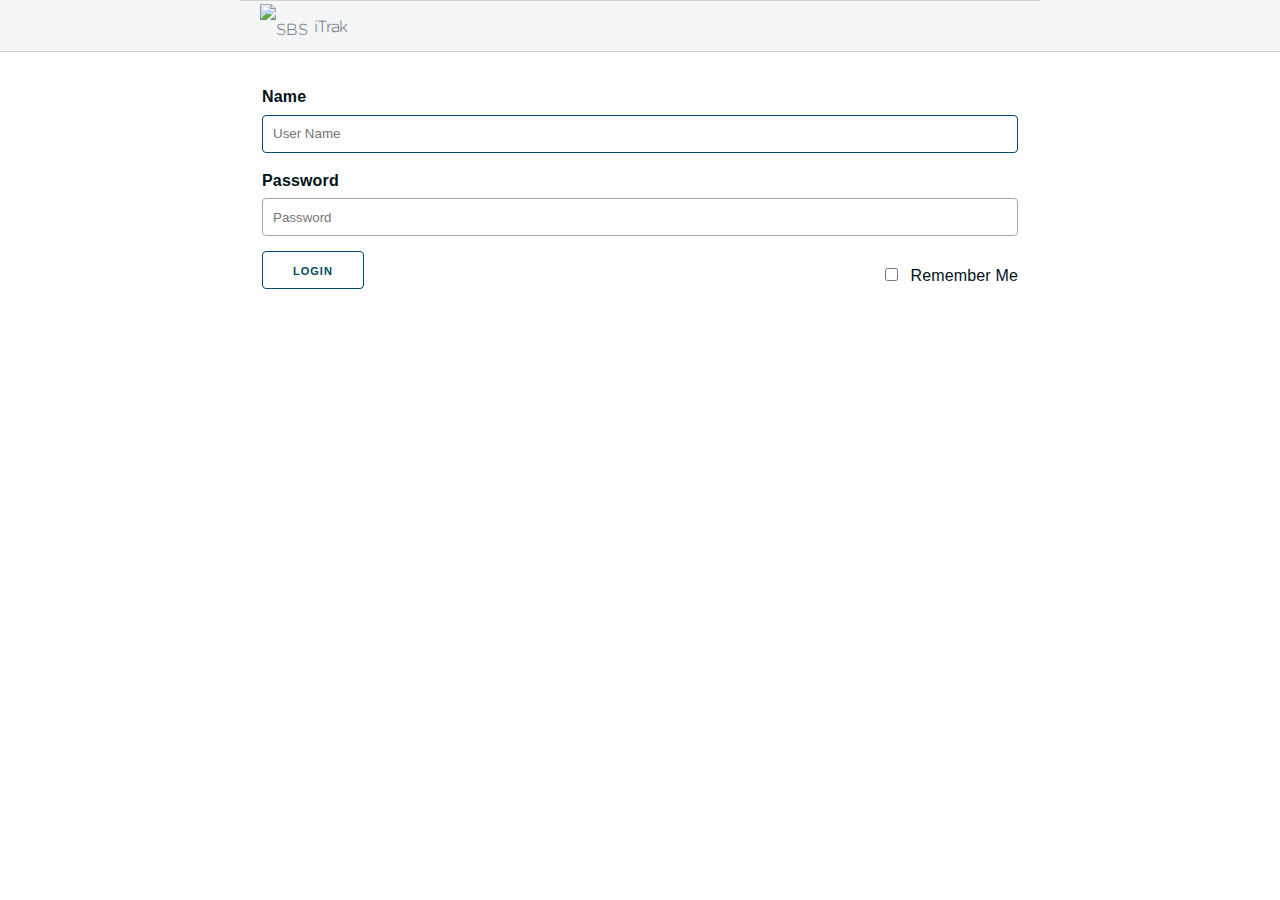
==== commit 7ebca403: "alternative tree css implementations" ====
--- a/assets/index.html
+++ b/assets/index.html
@@ -13,12 +13,10 @@
     <link rel="stylesheet" href="fonts/Roboto.css">   
     <link rel="stylesheet" href="css/font-awesome.css">   
 
+
     <!-- Styles -->
-    <link type="text/css" rel="stylesheet" href="css/normalize.css"/>
+    <link type="text/css" rel="stylesheet" href="/css/css-treeview.css"/>
     <link type="text/css" rel="stylesheet" href="css/app.css"/>
-    <link type="text/css" rel="stylesheet" href="css/menu.css"/>
-    <!-- <link type="text/css" rel="stylesheet" href="css/gridforms.css"/> -->
-    <!-- <link type="text/css" rel="stylesheet" href="css/tooltipster.css"/> -->
   </head>
 
 <body id="app">
@@ -27,7 +25,7 @@
 
     <nav class="navigation">
       <section class="container">
-        <a class="navigation-title" href="/">
+        <a class="navigation-title" href="#" id="homepage">
           <img class="img" src="img/logo.png" height="30" alt="SBS" title="SBS">
           <h1 class="title">iTrak</h1>
         </a>
@@ -36,7 +34,7 @@
           <h1 class="title">Logout</h1>
         </a>
  -->
-        <button class="button button-header float-right" id="logoutbtn" style="display: none;">
+        <button class="button button-header float-right no-print" id="logoutbtn" style="display: none;">
           Logout
         </button>
         <button class="button button-header float-right" id="userbtn" style="display: none;">
@@ -46,11 +44,25 @@
     </nav>
   </div>
 
-  <!-- Temp Splash Screen -->
+  <!-- Login Screen as default content -->
+  <div class="container" id="loginform">
+    <form>
+      <fieldset>
+        <label for="l-username">Name</label>
+        <input type="text" placeholder="User Name" id="l-username">
+        <label for="l-passwd">Password</label>
+        <!-- <input type="password" placeholder="Password" id="l-passwd"> -->
+        <input type="text" placeholder="Password" id="l-passwd">
+        <div class="remember-me">
+          <input type="checkbox" id="l-remember">
+          <label class="label-inline" for="l-remember">Remember Me</label>
+        </div>
+        <input class="button button-outline" type="submit" value="Login" id="l-loginbtn">
+      </fieldset>
+    </form>
+  </div>
+
   <main>
-    <section class="container" id="examples">
-      <img src="img/ajax-loader.gif" alt="">
-    </section>
   </main>
 
   <div id="user-profile" class="md-modal md-effect-7"></div>
@@ -60,9 +72,10 @@
 </body>
 
 <!-- Our Apps -->
-<!-- <script type="text/javascript" src="js/jquery.min.js"></script> -->
-<!-- <script type="text/javascript" src="js/tooltipster.js"></script> -->
-<!-- <script type="text/javascript" src="js/classie.js"></script> -->
+<script type="text/javascript">
+  document.getElementById("l-username").focus()
+</script>
+
 <script src="app.js"></script>
 
 </html>
--- a/assets/css/app.css
+++ b/assets/css/app.css
@@ -589,6 +589,14 @@
   stroke: #001219;
   overflow: scroll; }
 
+.svg-panel-nohover {
+  height: 180px;
+  width: 900px;
+  width: 100%;
+  border: 2px;
+  stroke: #001219;
+  overflow: scroll; }
+
 .svg-map {
   width: 100%;
   max-width: 500px;
@@ -873,7 +881,7 @@
   border-radius: 3px 3px 0 0; }
 
 .md-content > div {
-  padding: 15px 40px 30px;
+  padding: 1px 4px 3px;
   margin: 0;
   font-weight: 300;
   font-size: 1.15em; }
@@ -1149,17 +1157,17 @@
 
 /* Effect 12:  Just me */
 .md-effect-12 .md-content {
-  -webkit-transform: scale(0.8);
-  -moz-transform: scale(0.8);
-  -ms-transform: scale(0.8);
-  transform: scale(0.8);
+  -webkit-transform: scale(1);
+  -moz-transform: scale(1);
+  -ms-transform: scale(1);
+  transform: scale(1);
   opacity: 0;
   -webkit-transition: all 0.3s;
   -moz-transition: all 0.3s;
   transition: all 0.3s; }
 
 .md-show.md-effect-12 ~ .md-overlay {
-  background: #F5DEB3; }
+  background: #FEFEB2; }
 
 .md-effect-12 .md-content h3,
 .md-effect-12 .md-content {
@@ -1464,6 +1472,1007 @@
   body {
     font-size: 75%; } }
 
+/* http://tympanus.net/Development/PricingTablesInspiration/  */
+.pricing {
+  display: -webkit-flex;
+  display: flex;
+  -webkit-flex-wrap: wrap;
+  flex-wrap: wrap;
+  -webkit-justify-content: center;
+  justify-content: center;
+  width: 100%;
+  margin: 0 auto 3em; }
+
+.pricing__item {
+  position: relative;
+  display: -webkit-flex;
+  display: flex;
+  -webkit-flex-direction: column;
+  flex-direction: column;
+  -webkit-align-items: stretch;
+  align-items: stretch;
+  text-align: center;
+  -webkit-flex: 0 1 330px;
+  flex: 0 1 330px; }
+
+.pricing__feature-list {
+  text-align: left; }
+
+.pricing__action {
+  color: inherit;
+  border: none;
+  background: none; }
+
+.pricing__action:focus {
+  outline: none; }
+
+/* Individual styles */
+/* Sonam */
+.pricing--sonam .pricing__item {
+  margin: 1em;
+  padding: 2em;
+  cursor: default;
+  border-radius: 10px;
+  background: #1F1F1F;
+  box-shadow: 0 5px 20px rgba(0, 0, 0, 0.05), 0 15px 30px -10px rgba(0, 0, 0, 0.3);
+  -webkit-transition: background 0.3s;
+  transition: background 0.3s; }
+
+.pricing--sonam .pricing__item:hover {
+  background: #141315; }
+
+.pricing--sonam .pricing__title {
+  font-size: 2em;
+  width: 100%;
+  margin: 0 0 0.25em;
+  padding: 0 0 0.5em;
+  border-bottom: 3px solid #1b1a1c; }
+
+.pricing--sonam .pricing__price {
+  color: #E06060;
+  font-size: 1.75em;
+  padding: 1em 0 0.75em; }
+
+.pricing--sonam .pricing__sentence {
+  font-weight: bold; }
+
+.pricing--sonam .pricing__feature-list {
+  margin: 0;
+  padding: 1em 1.25em 2em; }
+
+.pricing--sonam .pricing__action {
+  font-weight: bold;
+  margin-top: auto;
+  padding: 0.75em 2em;
+  border-radius: 5px;
+  background: #E06060;
+  -webkit-transition: background 0.3s;
+  transition: background 0.3s; }
+
+.pricing--sonam .pricing__action:hover,
+.pricing--sonam .pricing__action:focus {
+  background: #BD3C3C; }
+
+/* Jinpa */
+.pricing--jinpa .pricing__item {
+  font-family: 'Sahitya', serif;
+  margin: 1.5em 0;
+  padding: 2em;
+  cursor: default;
+  color: #fff;
+  border: 1px solid #CBFFC8;
+  -webkit-transition: background-color 0.6s, color 0.3s;
+  transition: background-color 0.6s, color 0.3s; }
+
+.pricing--jinpa .pricing__item:nth-child(2) {
+  border-right: none;
+  border-left: none; }
+
+.pricing--jinpa .pricing__item:hover {
+  color: #444;
+  background: #CBFFC8; }
+
+.pricing--jinpa .pricing__title {
+  font-size: 2em;
+  width: 100%;
+  margin: 0;
+  padding: 0; }
+
+.pricing--jinpa .pricing__price {
+  font-size: 1.45em;
+  font-weight: bold;
+  line-height: 95px;
+  width: 100px;
+  height: 100px;
+  margin: 1.15em auto 1em;
+  border-radius: 50%;
+  background: #ea716e;
+  -webkit-transition: color 0.3s, background 0.3s;
+  transition: color 0.3s, background 0.3s; }
+
+.pricing--jinpa .pricing__item:first-child .pricing__price {
+  background: #eac36e; }
+
+.pricing--jinpa .pricing__item:nth-child(2) .pricing__price {
+  background: #eaa36e; }
+
+.pricing--jinpa .pricing__item:hover .pricing__price {
+  color: #fff;
+  background: #82C57E; }
+
+.pricing--jinpa .pricing__sentence {
+  font-weight: bold; }
+
+.pricing--jinpa .pricing__feature-list {
+  margin: 0;
+  padding: 1em 1em 2em 1em;
+  list-style: none;
+  text-align: center; }
+
+.pricing--jinpa .pricing__action {
+  font-weight: bold;
+  margin-top: auto;
+  padding: 0.75em 2em;
+  opacity: 0;
+  color: #fff;
+  background: #82C57E;
+  -webkit-transition: -webkit-transform 0.3s, opacity 0.3s;
+  transition: transform 0.3s, opacity 0.3s;
+  -webkit-transform: translate3d(0, -15px, 0);
+  transform: translate3d(0, -15px, 0); }
+
+.pricing--jinpa .pricing__item:hover .pricing__action {
+  opacity: 1;
+  -webkit-transform: translate3d(0, 0, 0);
+  transform: translate3d(0, 0, 0); }
+
+.pricing--jinpa .pricing__action:hover,
+.pricing--jinpa .pricing__action:focus {
+  background: #6EA76B; }
+
+@media screen and (max-width: 60em) {
+  .pricing--jinpa .pricing__item {
+    max-width: none;
+    width: 90%;
+    flex: none; }
+  .pricing--jinpa .pricing__item:nth-child(2) {
+    border: 1px solid #fff; } }
+
+/* Tenzin */
+.pricing--tenzin .pricing__item {
+  margin: 1em;
+  padding: 2em 2.5em;
+  text-align: left;
+  color: #262b38;
+  background: #EEF0F3;
+  border-top: 3px solid #EEF0F3;
+  -webkit-transition: border-color 0.3s;
+  transition: border-color 0.3s; }
+
+.pricing--tenzin .pricing__item:hover {
+  border-color: #3e62e0; }
+
+.pricing--tenzin .pricing__title {
+  font-size: 1em;
+  margin: 0 0 1em; }
+
+.pricing--tenzin .pricing__price {
+  font-size: 2em;
+  font-weight: bold;
+  padding: 0.5em 0 0.75em;
+  border-top: 3px solid rgba(139, 144, 157, 0.18); }
+
+.pricing--tenzin .pricing__currency {
+  font-size: 0.5em;
+  vertical-align: super; }
+
+.pricing--tenzin .pricing__sentence {
+  font-weight: bold;
+  padding: 0 0 0.5em;
+  color: #9CA0A9;
+  border-bottom: 3px solid rgba(139, 144, 157, 0.18); }
+
+.pricing--tenzin .pricing__feature-list {
+  font-size: 0.85em;
+  font-style: italic;
+  margin: 0;
+  padding: 0.25em 0 2.5em;
+  list-style: none;
+  text-align: right;
+  color: #8b909d; }
+
+.pricing--tenzin .pricing__action {
+  font-weight: bold;
+  margin-top: auto;
+  padding: 1em 2em;
+  color: #fff;
+  border-radius: 30px;
+  background: #3e62e0;
+  -webkit-transition: background-color 0.3s;
+  transition: background-color 0.3s; }
+
+.pricing--tenzin .pricing__action:hover,
+.pricing--tenzin .pricing__action:focus {
+  background-color: #3b5ac5; }
+
+/* Yama */
+.pricing--yama .pricing__item {
+  margin: 1em;
+  padding: 0 0 2em;
+  color: #fff;
+  background: #1e1c20; }
+
+.pricing--yama .pricing__title {
+  font-family: 'Playfair Display', serif;
+  font-size: 2.35em;
+  font-weight: 900;
+  line-height: 1;
+  width: 290px;
+  margin: 0 auto;
+  padding: 1em 1em 0em; }
+
+.pricing__amp {
+  padding: 0.15em 0 0.1em;
+  color: #0f0e0f; }
+
+.pricing--yama .pricing__sentence {
+  margin-bottom: 2em;
+  color: #555357; }
+
+.pricing--yama .pricing__price {
+  font-size: 2em;
+  font-weight: bold;
+  position: relative;
+  z-index: 10;
+  overflow: hidden;
+  padding: 0.75em;
+  cursor: default;
+  color: #ef7d46;
+  background: #1a181b;
+  -webkit-transition: color 0.3s;
+  transition: color 0.3s; }
+
+.pricing--yama .pricing__item:hover .pricing__price {
+  color: #fff; }
+
+.pricing--yama .pricing__price::before {
+  content: '';
+  position: absolute;
+  z-index: -1;
+  top: 0;
+  left: 0;
+  width: 100%;
+  height: 100%;
+  pointer-events: none;
+  background: #141315;
+  -webkit-transition: -webkit-transform 0.3s, opacity 0.3s;
+  transition: transform 0.3s, opacity 0.3s;
+  -webkit-transform: translate3d(-150%, 0, 0) skewX(40deg);
+  transform: translate3d(-150%, 0, 0) skewX(40deg); }
+
+.pricing--yama .pricing__item:hover .pricing__price::before {
+  opacity: 1;
+  -webkit-transform: translate3d(0, 0, 0) skewX(0deg);
+  transform: translate3d(0, 0, 0) skewX(0deg); }
+
+.pricing--yama .pricing__period {
+  font-size: 0.5em;
+  font-weight: normal;
+  display: block;
+  color: #2a272c; }
+
+.pricing--yama .pricing__feature-list {
+  margin: 0;
+  padding: 2em 1em;
+  list-style: none;
+  text-align: center;
+  color: #6a6563; }
+
+.pricing--yama .pricing__action {
+  font-weight: bold;
+  margin: 0 2em;
+  padding: 1em 2em;
+  border-radius: 4px;
+  background: #ef7d46;
+  -webkit-transition: background-color 0.3s, color 0.3s;
+  transition: background-color 0.3s, color 0.3s; }
+
+.pricing--yama .pricing__action:hover,
+.pricing--yama .pricing__action:focus {
+  color: #ef7d46;
+  background: #fff; }
+
+/* Rabten */
+.pricing--rabten .pricing__item {
+  font-family: 'Roboto', sans-serif;
+  padding: 2em 4em;
+  cursor: default;
+  color: #262b38;
+  max-width: 320px; }
+
+.pricing--rabten .pricing__item:nth-child(2) {
+  border-right: 1px solid rgba(139, 144, 157, 0.18);
+  border-left: 1px solid rgba(139, 144, 157, 0.18); }
+
+.pricing--rabten .pricing__title {
+  font-size: 1em;
+  margin: 1.5em 0 0; }
+
+.pricing--rabten .icon {
+  font-size: 2.5em;
+  color: #8b909d;
+  -webkit-transition: color 0.3s;
+  transition: color 0.3s; }
+
+.pricing--rabten .pricing__item:hover .icon {
+  color: #E03E3E; }
+
+.pricing--rabten .pricing__price {
+  font-size: 2em;
+  font-weight: bold;
+  margin: 0.5em 0 0.75em;
+  overflow: hidden; }
+
+.pricing--rabten .pricing__currency {
+  font-size: 0.5em;
+  vertical-align: super; }
+
+.pricing--rabten .pricing__period {
+  font-size: 0.35em;
+  color: #8b909d; }
+
+.pricing--rabten .pricing__anim {
+  display: inline-block;
+  position: relative; }
+
+.pricing--rabten .pricing__item:hover .pricing__anim {
+  -webkit-animation: moveUp 0.4s forwards;
+  animation: moveUp 0.4s forwards;
+  -webkit-animation-timing-function: cubic-bezier(0.7, 0, 0.3, 1);
+  animation-timing-function: cubic-bezier(0.7, 0, 0.3, 1); }
+
+.pricing--rabten .pricing__item:hover .pricing__anim--2 {
+  -webkit-animation-delay: 0.05s;
+  animation-delay: 0.05s; }
+
+@-webkit-keyframes moveUp {
+  50% {
+    -webkit-transform: translate3d(0, -100%, 0);
+    transform: translate3d(0, -100%, 0); }
+  51% {
+    opacity: 0;
+    -webkit-transform: translate3d(0, -100%, 0);
+    transform: translate3d(0, -100%, 0); }
+  52% {
+    opacity: 1;
+    -webkit-transform: translate3d(0, 100%, 0);
+    transform: translate3d(0, 100%, 0); }
+  100% {
+    -webkit-transform: translate3d(0, 0, 0);
+    transform: translate3d(0, 0, 0); } }
+
+@keyframes moveUp {
+  50% {
+    -webkit-transform: translate3d(0, -100%, 0);
+    transform: translate3d(0, -100%, 0); }
+  51% {
+    opacity: 0;
+    -webkit-transform: translate3d(0, -100%, 0);
+    transform: translate3d(0, -100%, 0); }
+  52% {
+    opacity: 1;
+    -webkit-transform: translate3d(0, 100%, 0);
+    transform: translate3d(0, 100%, 0); }
+  100% {
+    -webkit-transform: translate3d(0, 0, 0);
+    transform: translate3d(0, 0, 0); } }
+
+.pricing--rabten .pricing__sentence {
+  font-weight: bold;
+  margin: 0 0 1em 0;
+  padding: 0 0 0.5em;
+  color: #8b909d; }
+
+.pricing--rabten .pricing__feature-list {
+  font-size: 0.85em;
+  margin: 0;
+  padding: 0.25em 0 2.5em;
+  list-style: none;
+  text-align: center;
+  color: #8b909d; }
+
+.pricing--rabten .pricing__action {
+  font-weight: bold;
+  margin-top: auto;
+  padding: 1em 2em;
+  color: #fff;
+  border-radius: 30px;
+  background: #E03E3E;
+  -webkit-transition: background-color 0.3s;
+  transition: background-color 0.3s; }
+
+.pricing--rabten .pricing__action:hover,
+.pricing--rabten .pricing__action:focus {
+  background-color: #C53737; }
+
+@media screen and (max-width: 60em) {
+  .pricing--rabten .pricing__item {
+    max-width: none;
+    width: 90%;
+    flex: none;
+    border: none !important;
+    opacity: 1 !important; } }
+
+/* Pema */
+.pricing--pema .pricing__item {
+  font-family: 'Alegreya Sans', sans-serif;
+  padding: 2em 3em;
+  margin: 1em;
+  color: #262b38;
+  background: #fff;
+  cursor: default;
+  overflow: hidden;
+  box-shadow: 0 0 15px rgba(0, 0, 0, 0.05); }
+
+@media screen and (min-width: 66.25em) {
+  .pricing--pema .pricing__item {
+    margin: 1.5em 0; }
+  .pricing--pema .pricing__item--featured {
+    z-index: 10;
+    margin: 0;
+    font-size: 1.15em; } }
+
+.pricing--pema .pricing__title {
+  font-size: 2em;
+  margin: 0.5em 0 0;
+  color: #1d211f; }
+
+.pricing--pema .icon {
+  display: inline-block;
+  min-width: 2em;
+  color: #8A9790;
+  vertical-align: middle; }
+
+.pricing--pema .pricing__price {
+  font-size: 5em;
+  font-weight: 800;
+  color: #6ed19c;
+  position: relative;
+  z-index: 100; }
+
+.pricing--pema .pricing__currency {
+  font-size: 0.5em;
+  vertical-align: super; }
+
+.pricing--pema .pricing__period {
+  font-size: 0.25em;
+  display: inline-block;
+  padding: 0 0 0 0.5em;
+  color: #CEDED6; }
+
+.pricing--pema .pricing__sentence {
+  font-weight: bold;
+  margin: 0 0 1em 0;
+  padding: 0 0 0.5em;
+  color: #6ed19c; }
+
+.pricing--pema .pricing__feature-list {
+  font-size: 0.95em;
+  margin: 0;
+  padding: 1.5em 0.5em 2.5em;
+  list-style: none; }
+
+.pricing--pema .pricing__feature {
+  padding: 0.15em 0; }
+
+.pricing--pema .pricing__action {
+  font-weight: bold;
+  margin-top: auto;
+  padding: 1em 2em;
+  color: #fff;
+  border-radius: 5px;
+  background: #6ed19c;
+  -webkit-transition: background-color 0.3s;
+  transition: background-color 0.3s; }
+
+.pricing--pema .pricing__action:hover,
+.pricing--pema .pricing__action:focus {
+  background-color: #4F5F56; }
+
+/* karma */
+.pricing--karma .pricing__item {
+  margin: 1em;
+  color: #382628;
+  background: #fff;
+  cursor: default;
+  text-transform: uppercase;
+  letter-spacing: 4px;
+  border: 2px solid #382628;
+  border-radius: 5px; }
+
+.pricing--karma .pricing__title {
+  font-size: 1em;
+  font-weight: 700;
+  margin: 0.5em 0 0;
+  padding: 1em;
+  border-bottom: 2px solid #382628; }
+
+.pricing--karma .icon {
+  display: inline-block;
+  min-width: 2em; }
+
+.pricing--karma .pricing__price {
+  font-size: 3em;
+  padding: 0.5em 0 0 0;
+  margin: 1em;
+  font-weight: bold;
+  border: 2px solid #382628;
+  position: relative;
+  z-index: 100; }
+
+.pricing--karma .pricing__item--featured .pricing__price::after {
+  background: url(../img/stamp.png);
+  background-size: cover;
+  content: '';
+  position: absolute;
+  top: -30px;
+  right: -20px;
+  width: 100px;
+  height: 100px;
+  pointer-events: none; }
+
+.pricing--karma .pricing__currency {
+  font-size: 0.5em;
+  vertical-align: super; }
+
+.pricing--karma .pricing__period {
+  font-size: 0.25em;
+  display: block;
+  padding: 1em;
+  margin-top: 1.25em;
+  border-top: 2px solid #382628; }
+
+.pricing--karma .pricing__sentence {
+  margin: 0 0 1em 0;
+  padding: 1em;
+  font-size: 0.85em;
+  border-bottom: 2px solid #382628; }
+
+.pricing--karma .pricing__feature-list {
+  font-size: 0.85em;
+  margin: 0;
+  letter-spacing: 0;
+  padding: 0 1em 2.5em 4em;
+  list-style-type: square; }
+
+.pricing--karma .pricing__action {
+  font-weight: bold;
+  flex: none;
+  margin: auto 1em 1em;
+  padding: 1.25em 2em;
+  color: #fff;
+  background: #382628;
+  letter-spacing: 2px;
+  border-radius: 5px;
+  border: 2px solid #382628;
+  font-size: 0.95em;
+  text-transform: uppercase;
+  -webkit-transition: background-color 0.3s, color 0.3s;
+  transition: background-color 0.3s, color 0.3s; }
+
+.pricing--karma .pricing__action:hover,
+.pricing--karma .pricing__action:focus {
+  background-color: #ffdbd5;
+  color: #382628; }
+
+/* norbu */
+.pricing--norbu .pricing__item {
+  margin: 1em;
+  color: #fff;
+  cursor: default;
+  font-family: 'Myriad Pro', Arial, sans-serif;
+  border: 1px solid rgba(255, 255, 255, 0.4);
+  background: rgba(255, 255, 255, 0.08);
+  border-radius: 10px;
+  -webkit-transition: border-color 0.3s, background 0.3s;
+  transition: border-color 0.3s, background 0.3s; }
+
+.pricing--norbu .pricing__item:hover {
+  border: 1px solid white;
+  background: rgba(255, 255, 255, 0.18); }
+
+.pricing--norbu .pricing__title {
+  font-size: 2em;
+  font-weight: 400;
+  margin: 0.5em 0;
+  padding: 1em;
+  position: relative; }
+
+.pricing--norbu .pricing__title::after {
+  content: '';
+  position: absolute;
+  width: 20%;
+  height: 1px;
+  background: #fff;
+  left: 40%;
+  bottom: 0; }
+
+.pricing--norbu .icon {
+  display: inline-block;
+  min-width: 2em; }
+
+.pricing--norbu .pricing__price {
+  font-size: 3.5em;
+  padding: 0.5em 0 0 0;
+  font-weight: 400;
+  position: relative;
+  z-index: 100; }
+
+.pricing--norbu .pricing__currency {
+  font-size: 0.5em;
+  vertical-align: super; }
+
+.pricing--norbu .pricing__period {
+  font-size: 0.25em;
+  display: block;
+  padding: 1em; }
+
+.pricing--norbu .pricing__sentence {
+  padding: 1em 2em;
+  font-size: 1em;
+  margin: 0 auto 1em; }
+
+.pricing--norbu .pricing__feature-list {
+  font-size: 1.15em;
+  margin: 0 2em;
+  letter-spacing: 0;
+  padding: 2em 0;
+  list-style: none; }
+
+.pricing--norbu .pricing__feature {
+  line-height: 1.4; }
+
+.pricing--norbu .pricing__feature::before {
+  content: "\e87a";
+  font-family: 'linearicons';
+  display: inline-block;
+  vertical-align: middle;
+  padding: 0 0.75em 0 0; }
+
+.pricing--norbu .pricing__action {
+  font-weight: bold;
+  flex: none;
+  margin: auto 1em 1em;
+  padding: 1.25em 2em;
+  color: #4aa8e4;
+  background: rgba(255, 255, 255, 0.7);
+  border-radius: 5px;
+  -webkit-transition: background 0.3s;
+  transition: background 0.3s; }
+
+.pricing--norbu .pricing__action:hover,
+.pricing--norbu .pricing__action:focus {
+  background: #fff; }
+
+/* Dawa */
+.pricing--dawa .pricing__item {
+  padding: 0 2em; }
+
+.pricing--dawa .pricing__title {
+  font-weight: bold;
+  font-size: 1.8em;
+  padding: 0 0 0.5em;
+  background: url(../img/line.png) no-repeat 50% 100%; }
+
+.pricing--dawa .pricing__price {
+  font-size: 3.75em;
+  line-height: 1;
+  margin: 1em 0 0.65em;
+  font-family: 'Homemade Apple', cursive; }
+
+.pricing--dawa .pricing__period {
+  font-size: 0.25em;
+  display: block; }
+
+.pricing--dawa .pricing__sentence {
+  font-family: 'Homemade Apple', cursive;
+  margin: 0; }
+
+.pricing--dawa .pricing__feature-list {
+  margin: 0 0 1.5em;
+  padding: 1em;
+  list-style: none;
+  text-align: center; }
+
+.pricing--dawa .pricing__action {
+  border-radius: 30px;
+  font-size: 1.5em;
+  padding: 0.5em 1.5em;
+  font-family: 'Homemade Apple', cursive;
+  -webkit-transition: color 0.3s;
+  transition: color 0.3s; }
+
+.pricing--dawa .pricing__action:hover,
+.pricing--dawa .pricing__action:focus {
+  color: #fffa5c; }
+
+@media screen and (max-width: 40em) {
+  .pricing--dawa .pricing__item {
+    border: 1px solid rgba(255, 255, 255, 0.6);
+    margin: 1em; } }
+
+/* Yonten */
+.pricing--yonten .pricing__item {
+  font-family: 'PT Sans', sans-serif;
+  padding: 2em 4em;
+  cursor: default;
+  color: #fff;
+  margin: 1em;
+  border: 1px solid #5c6552;
+  max-width: 320px; }
+
+@media screen and (min-width: 66.25em) {
+  .pricing--yonten .pricing__item {
+    margin: 0; }
+  .pricing--yonten .pricing__item:nth-child(2) {
+    border-right: none;
+    border-left: none; } }
+
+.pricing--yonten .pricing__item:hover {
+  z-index: 100; }
+
+.pricing--yonten .pricing__item:hover::after {
+  content: '';
+  pointer-events: none;
+  position: absolute;
+  top: -5px;
+  left: -5px;
+  width: 100%;
+  height: 100%;
+  box-sizing: content-box;
+  border: 5px solid #8bc34a; }
+
+.pricing--yonten .pricing__title {
+  font-size: 1.5em;
+  margin: 0 0 0.5em 0;
+  padding: 0 0 0.5em; }
+
+.pricing--yonten .icon {
+  font-size: 3em;
+  margin: 0 0 0.5em 0;
+  color: #85c34a; }
+
+.pricing--yonten .pricing__price {
+  font-size: 2em;
+  margin: 0 0 0.5em 0;
+  font-weight: bold;
+  color: #85c34a; }
+
+.pricing--yonten .pricing__currency {
+  font-size: 0.5em;
+  vertical-align: super; }
+
+.pricing--yonten .pricing__period {
+  font-size: 0.35em;
+  padding: 0 0 0 0.5em;
+  color: #646D5B; }
+
+.pricing--yonten .pricing__feature-list {
+  margin: 0;
+  padding: 0.25em 0 8em;
+  list-style: none;
+  text-align: center;
+  color: #81867D; }
+
+.pricing--yonten .pricing__feature {
+  padding: 0.25em; }
+
+.pricing--yonten .pricing__action {
+  font-weight: bold;
+  margin-top: auto;
+  padding: 1em 2em;
+  border-radius: 40px;
+  background: #85c34a;
+  color: #fff;
+  -webkit-transition: background-color 0.3s, color 0.3s;
+  transition: background-color 0.3s, color 0.3s; }
+
+.pricing--yonten .pricing__action:hover,
+.pricing--yonten .pricing__action:focus {
+  color: #85c34a;
+  background: #fff; }
+
+/* tashi */
+.pricing--tashi .pricing__item {
+  font-family: 'Roboto Condensed', sans-serif;
+  margin: 0.5em;
+  padding: 2em 2.5em;
+  text-align: left;
+  color: #fff;
+  background: #262c37; }
+
+.pricing--tashi .pricing__title {
+  font-size: 2em;
+  font-weight: 300;
+  margin: 0 0 0.15em;
+  color: #E25A77; }
+
+.pricing--tashi .pricing__item:nth-child(2) .pricing__title {
+  color: #E25ABC; }
+
+.pricing--tashi .pricing__item:nth-child(3) .pricing__title {
+  color: #7E5AE2; }
+
+.pricing--tashi .pricing__price {
+  font-size: 3em;
+  font-weight: 300;
+  padding: 0.85em 0; }
+
+.pricing--tashi .pricing__currency {
+  font-size: 0.65em;
+  vertical-align: super;
+  color: #394150; }
+
+.pricing--tashi .pricing__period {
+  font-size: 0.35em;
+  padding: 0 0 0 0.5em;
+  color: #535965; }
+
+.pricing--tashi .pricing__sentence {
+  padding: 0 0 0.5em;
+  margin: 0;
+  color: #535965; }
+
+.pricing--tashi .pricing__feature-list {
+  font-size: 0.95em;
+  margin: 0;
+  padding: 0 0 2.5em;
+  list-style: none;
+  color: #757983; }
+
+.pricing--tashi .pricing__feature {
+  position: relative;
+  display: block;
+  padding: 0 0 0 20px;
+  line-height: 1.5; }
+
+.pricing--tashi .pricing__feature::before {
+  content: '';
+  position: absolute;
+  width: 10px;
+  height: 2px;
+  background: #1F242D;
+  left: 0;
+  top: 50%;
+  margin: -2px 0 0 0; }
+
+.pricing--tashi .pricing__action {
+  -webkit-align-self: flex-end;
+  align-self: flex-end;
+  margin-top: auto;
+  font-size: 1.55em;
+  width: 60px;
+  height: 60px;
+  line-height: 60px;
+  color: #fff;
+  border-radius: 30px;
+  background: #E25A77;
+  -webkit-transition: background-color 0.3s, color 0.3s;
+  transition: background-color 0.3s, color 0.3s; }
+
+.pricing--tashi .pricing__item:nth-child(2) .pricing__action {
+  background: #E25ABC; }
+
+.pricing--tashi .pricing__item:nth-child(3) .pricing__action {
+  background: #7E5AE2; }
+
+.pricing--tashi .pricing__action:hover,
+.pricing--tashi .pricing__action:focus {
+  background: #1A1F28 !important; }
+
+/* palden */
+.pricing--palden .pricing__item {
+  font-family: "Nunito", sans-serif;
+  cursor: default;
+  color: #84697c;
+  background: #fff;
+  box-shadow: 0 0 10px rgba(46, 59, 125, 0.23);
+  border-radius: 20px 20px 10px 10px;
+  margin: 1em; }
+
+@media screen and (min-width: 66.25em) {
+  .pricing--palden .pricing__item {
+    margin: 1em -0.5em; }
+  .pricing--palden .pricing__item--featured {
+    margin: 0;
+    z-index: 10;
+    box-shadow: 0 0 20px rgba(46, 59, 125, 0.23); } }
+
+.pricing--palden .pricing__deco {
+  border-radius: 10px 10px 0 0;
+  background: #7a90ff;
+  padding: 4em 0 9em;
+  position: relative; }
+
+.pricing--palden .pricing__deco-img {
+  position: absolute;
+  bottom: 0;
+  left: 0;
+  width: 100%;
+  height: 160px; }
+
+.pricing--palden .pricing__item--featured .pricing__deco {
+  padding: 5em 0 8.885em 0; }
+
+.pricing--palden .pricing__title {
+  font-size: 0.75em;
+  margin: 0;
+  text-transform: uppercase;
+  letter-spacing: 5px;
+  color: #ffd5bd; }
+
+.pricing--palden .deco-layer {
+  -webkit-transition: -webkit-transform 0.5s;
+  transition: transform 0.5s; }
+
+.pricing--palden .pricing__item:hover .deco-layer--1 {
+  -webkit-transform: translate3d(15px, 0, 0);
+  transform: translate3d(15px, 0, 0); }
+
+.pricing--palden .pricing__item:hover .deco-layer--2 {
+  -webkit-transform: translate3d(-15px, 0, 0);
+  transform: translate3d(-15px, 0, 0); }
+
+.pricing--palden .icon {
+  font-size: 2.5em; }
+
+.pricing--palden .pricing__price {
+  font-size: 5em;
+  font-weight: bold;
+  padding: 0;
+  color: #fff;
+  margin: 0 0 0.25em 0;
+  line-height: 0.75; }
+
+.pricing--palden .pricing__currency {
+  font-size: 0.15em;
+  vertical-align: top;
+  color: rgba(0, 0, 0, 0.4); }
+
+.pricing--palden .pricing__period {
+  font-size: 0.15em;
+  padding: 0 0 0 0.5em;
+  color: rgba(0, 0, 0, 0.4);
+  font-style: italic; }
+
+.pricing--palden .pricing__sentence {
+  font-weight: bold;
+  margin: 0 0 1em 0;
+  padding: 0 0 0.5em; }
+
+.pricing--palden .pricing__feature-list {
+  margin: 0;
+  padding: 0.25em 0 2.5em;
+  list-style: none;
+  text-align: center; }
+
+.pricing--palden .pricing__feature {
+  padding: 1em 0; }
+
+.pricing--palden .pricing__action {
+  font-weight: bold;
+  margin: auto 3em 2em 3em;
+  padding: 1em 2em;
+  color: #fff;
+  border-radius: 30px;
+  background: #ffae7e;
+  -webkit-transition: background-color 0.3s;
+  transition: background-color 0.3s; }
+
+.pricing--palden .pricing__action:hover,
+.pricing--palden .pricing__action:focus {
+  background-color: #f38747; }
+
 @font-face {
   font-family: "Gotham Rounded A";
   src: url([data-uri]);
